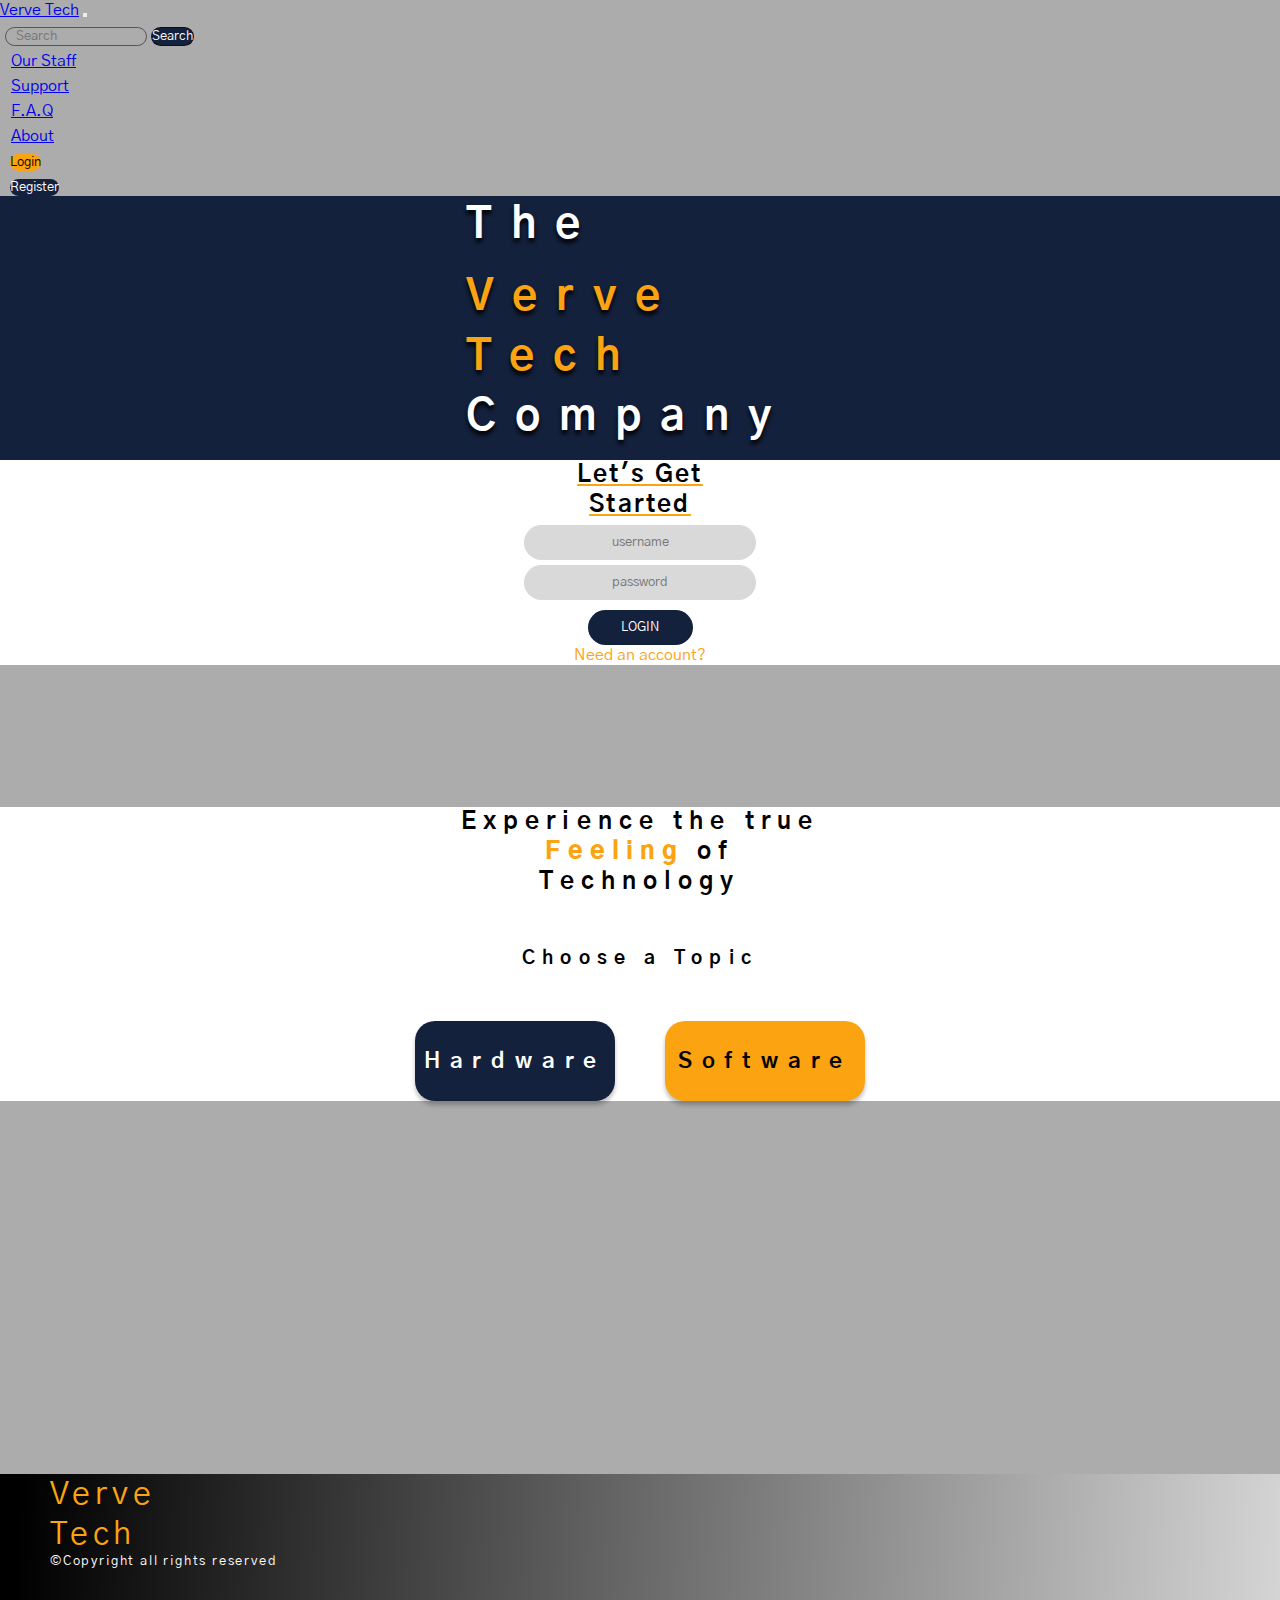
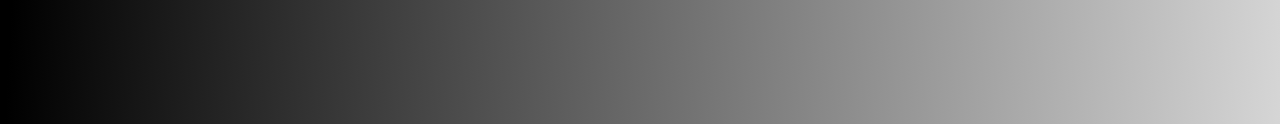
==== index.html @ b7a6f3b5 "BETA 0.0.5" ====
<!DOCTYPE html>
<html lang="en">
<head>
    <meta charset="UTF-8">
    <meta http-equiv="X-UA-Compatible" content="IE=edge">
    <meta name="viewport" content="width=device-width, initial-scale=1.0">
    <title>Verve Tech</title>
    <!-- BOOTSTRAP -->
    <link href="https://cdn.jsdelivr.net/npm/bootstrap@5.2.0-beta1/dist/css/bootstrap.min.css" rel="stylesheet" integrity="sha384-0evHe/X+R7YkIZDRvuzKMRqM+OrBnVFBL6DOitfPri4tjfHxaWutUpFmBp4vmVor" crossorigin="anonymous">

    <link rel="stylesheet" href="css/style.css">
</head>
<body style="background-color: rgb(172, 172, 172);">
    <div class="container-fluid">

        <!-- NAVBAR -->
        <div class="row sticky-top">
            <div class="col gx-0">
                <nav class="navbar navbar-expand-lg bg-light">
                    <div class="container-fluid" >
                      <a class="navbar-brand" href="#">Verve Tech</a>
                      <button class="navbar-toggler" type="button" data-bs-toggle="collapse" data-bs-target="#navbarSupportedContent" aria-controls="navbarSupportedContent" aria-expanded="false" aria-label="Toggle navigation">
                        <span class="navbar-toggler-icon"></span>
                      </button>
                      <div class="collapse navbar-collapse" id="navbarSupportedContent">
                        <form class="d-flex mx-auto search_container" role="search">
                            <input class="form-control me-2 search" type="search" placeholder="Search" aria-label="Search">
                            <button class="btn btn-outline-success search_button" type="submit">Search</button>
                        </form>
                        <ul class="navbar-nav mx-auto mb-2 mb-lg-0 nav__links">
                          <li class="nav-item">
                            <a class="nav-link active" aria-current="page" href="pages/our_staff.html">Our Staff</a>
                          </li>
                          <li class="nav-item">
                            <a class="nav-link active" aria-current="page" href="pages/support.html"> Support</a>
                          </li>
                          <li class="nav-item">
                            <a class="nav-link active" aria-current="page" href="pages/faq.html">F.A.Q</a>
                          </li>
                          <li class="nav-item">
                            <a class="nav-link active" aria-current="page" href="pages/about.html">About</a>
                          </li>
                          <li><button type="button" class="btn btn-primary l_button"><a href="#masthead_form_container" id="login_link">Login</a></button></li>
                          <li><button type="button" class="btn btn-primary s_button"><a href="pages/register.html">Register</a></button></li>
                        </ul>
                      </div>
                      
                    </div>
                  </nav>
            </div>   
        </div>

        <!-- MASTHEAD -->
        <div class="row" style="height: 611px;">
            <div class="col-lg-6" id="masthead">
                <div class="grid_title">
                    <div class="title" style="color: white;">
                        <h1 id="the">The</h1>
                        <h1 id="vervetech">Verve Tech</h1>
                        <h1 id="company">Company</h1>
                    </div>
                </div>
            </div>
            <div class="col-lg-6" id="masthead_form_container">
                <div class="masthead_form">
                    <h2 id="index_form_title">Let's Get <br> Started</h2>
                    <form action="" method="POST" class="form">
                        <input type="text" placeholder="username" id="form_username">
    
                        <input type="password" placeholder="password" id="form_password">
    
                        <button type="submit" id="form_login">LOGIN</button>
    
                        <a href="#" id="form_register">Need an account?</a>
                    </form>
                </div>
            </div>
        </div>
        
        <!-- MAIN 1 -->
        <div class="row" style="height: 667px;">
            <div class="col-lg-6 main_img gx-0" style="background-color: rgb(255, 0, 0);">
                <div class="img_container"></div>
            </div>
            <div class="col-lg-6" style="background-color: white;">
                <aside class="aside_main_content">
                    <h2 class="main_title">
                        Experience the true <br> <sup1> Feeling </sup1> of <br> Technology
                    </h2>
                    <h3 class="main_subtitle">
                        Choose a Topic
                    </h3>
                    <div class="main_buttons">
                        <button class="hardware_topic">
                            <a href="#hardwareproducts">
                                Hardware
                            </a>
                        </button>
                        <button class="software_topic">
                            <a href="#softwareproducts">
                                Software
                            </a>
                        </button>
                    </div>
                </aside>
            </div>
        </div>

        <!-- MAIN 2 -->
        <!-- <div class="row main_2" style="height: 667px; background: linear-gradient(90deg, #14213D 28.77%, #36569C 100%);">
            <div class="container-fluid" style="height: 80%; width: 80%;">
                <div class="row" style="height: 32%;">
                    <div class="col-lg-6 h_product_1" style="color: white; background-color: black;">producto1</div>
                    <div class="col-lg-6 h_product_2" style="color: white; background-color: rgb(255, 255, 255);">producto2</div>
                </div>
                <div class="row" style="height: 36%;">
                    <div class="col h_product_3" style="color: white; background-color: rgb(255, 0, 0);">producto3</div>
                </div>
                <div class="row" style="height: 32%;">
                    <div class="col-lg-4 h_product_4" style="color: white; background-color: rgb(0, 255, 213);">producto4</div>
                    <div class="col-lg-4 h_product_5" style="color: white; background-color: rgb(0, 4, 255);">producto5</div>
                    <div class="col-lg-4 h_product_6" style="color: white; background-color: rgb(255, 0, 179);">producto6</div>
                </div>
            </div>
        </div> -->

        <!-- MAIN 3 -->
        <!-- <div class="row main_3" style="height: 667px; background: linear-gradient(90deg, #14213D 28.77%, #36569C 100%);">
            <div class="container-fluid" style="height: 80%; width: 80%;">
                <div class="row" style="height: 32%;">
                    <div class="col-lg-6 s_product_1" style="color: white; background-color: black;">producto1</div>
                    <div class="col-lg-6 s_product_2" style="color: white; background-color: rgb(255, 255, 255);">producto2</div>
                </div>
                <div class="row" style="height: 36%;">
                    <div class="col s_product_3" style="color: white; background-color: rgb(255, 0, 0);">producto3</div>
                </div>
                <div class="row" style="height: 32%;">
                    <div class="col-lg-4 s_product_4" style="color: white; background-color: rgb(0, 255, 213);">producto4</div>
                    <div class="col-lg-4 s_product_5" style="color: white; background-color: rgb(0, 4, 255);">producto5</div>
                    <div class="col-lg-4 s_product_6" style="color: white; background-color: rgb(255, 0, 179);">producto6</div>
                </div>
            </div>
        </div> -->

        <!-- FOOTER -->
        <div class="row" style="height: 250px;">
            <div class="col gx-0" style="height: 100%;">
                <footer class="footer_index"  style="height: 250px;">
                    <div id="footer_index">
                        <h1>Verve <br> Tech</h1>
                        <p>©Copyright all rights reserved</p>
                    </div>
        
                </footer> 
            </div>
        </div>
    </div>
    <!-- BOOTSTRAP -->
    <script src="https://cdn.jsdelivr.net/npm/bootstrap@5.2.0-beta1/dist/js/bootstrap.bundle.min.js" integrity="sha384-pprn3073KE6tl6bjs2QrFaJGz5/SUsLqktiwsUTF55Jfv3qYSDhgCecCxMW52nD2" crossorigin="anonymous"></script>
</body>
</html>
---- css/style.css ----
@import url('https://fonts.googleapis.com/css2?family=Gothic+A1:wght@100;200;300;400;500;600;700;800;900&family=Tai+Heritage+Pro&display=swap');
@import url('https://fonts.googleapis.com/css2?family=Roboto:ital,wght@0,100;0,300;0,400;0,500;0,700;0,900;1,100;1,300;1,400;1,500;1,700;1,900&display=swap');
*{
    padding: 0;
    margin: 0;
    font-family: "Gothic A1", sans-serif;
}
/* NAVBAR */
nav{
    box-shadow: 0px 4px 4px rgba(0, 0, 0, 0.25);
}
.search{
    border: 1px solid rgba(0, 0, 0, 0.5);
    border-radius: 20px;
    background-color: #bbbbbb00;
    height: -10%;
    text-indent: 10px;
    margin-right: auto;
    transition: all 0.3s ease 0s;
}
.search_button{
    border: 1px solid rgba(0, 0, 0, 0.5);
    background-color: #14213D;
    color: #ffffff;
    border-radius: 50px;
    transition: all 0.5s ease 0s;
}
.search_button:hover{
    background-color: #FCA311;
    border: 1px solid rgba(0, 0, 0, 0);
}
.navbar-nav > *{ 
    margin-left: 10px;
    margin-top: 5px;
}
.search_container{
    margin: 5px;
}
.nav-link{
    transition: all 0.5s ease 0s;
    border: 0.5px solid rgba(0, 0, 0, 0);
    border-radius: 50px;
}
.nav-link:hover{
    border: 0.5px solid #FCA311;
    border-radius: 50px;
    background-color: #FCA311;
    
}
.nav-link:active{
    background-color: #ffdca3;
    border: 0.5px solid #ffdca3;
}
.l_button{
    border: none;
    background-color: #FCA311;
    color: #000000;
    border-radius: 50px;;
    transition: all 0.3s ease 0s;
    margin-top: 2px;
}
.l_button:hover{
    background-color: rgba(252,163,17, 0.8);
    color: #000000;
}
.l_button:active{
    background-color: #ffdca3;
}
.s_button{
    border: none;
    background-color: #14213D;
    color: #ffffff;
    border-radius: 50px;
    transition: all 0.3s ease 0s;
    margin-top: 2px;
}
.s_button a{
    color: #FFFFFF;
    text-decoration: none;
}
.s_button:hover{
    background-color: rgba(20,33,61, 0.8);
    color: #ffffff;
}
.s_button:active{
    background-color: #224591;
}

/* HEADER */
#masthead{
    /* height: 611px; */
    background-color: #14213D;
    display: flex;
    justify-content: center;
    align-items: center;
}
#masthead_form_container{
    /* height: 611px; */
    background-color: white;
}
.grid_title{
    display: flex;
    flex-direction: column;
    justify-content: center;
    align-items: center;
    
}
.grid_title .title{
    display: flex;
    flex-direction: column;
    justify-content: center;
}
.title, #the,#vervetech, #company{
    width: 349px;
    height: 264px;
    font-family: "Gothic A1", sans-serif;
    font-style: normal;
    font-size: 43px;
    line-height: 60px;
    letter-spacing: 0.445em;

    color: #FFFFFF;
    text-shadow: 0px 4px 4px #000000;
}
.title #vervetech{
    color: #FCA311;
    font-weight: bold;
}
#masthead_form_container{
    background-image: url(../media/30.jpg);
    background-repeat: no-repeat !important;
    background-attachment: scroll !important;
    background-position: center center !important;
    z-index: auto;
    background-size: cover !important;
    -webkit-background-size: cover !important;
    -moz-background-size: cover !important;
    -o-background-size: cover !important;
    display: flex;
    flex-direction: column;
    justify-content: center;
    align-items: center;
    text-align: center;
}
.form{
    display: flex;
    flex-direction: column;
    justify-content: center;
    align-items: center;
}
#index_form_title{
    font-family: "Gothic A1", sans-serif;
    font-style: normal;
    font-weight: 700;
    font-size: 24px;
    line-height: 30px;
    letter-spacing: 0.1em;
    color: #000000;
    text-decoration: underline;
    text-decoration-color: #FCA311;
    text-align: center;

}
#form_username{
    width: 232px;
    height: 35px;
    text-align: center;
    background: #D9D9D9;
    border-radius: 23px;
    border: 0;
    margin-top: 5px;
}
#form_password{
    width: 232px;
    height: 35px;
    text-align: center;
    background: #D9D9D9;
    border-radius: 23px;
    border: 0;
    margin-top: 5px;
}
#form_login{
    width: 105px;
    height: 35px;
    background: #14213D;
    border-radius: 218px;
    border: 0;
    color:#FFFFFF;
    margin-top: 10px;
    transition: all 0.3s ease 0s;
}
#login_link{
    text-decoration: none;
    color: #000000;
}
#form_login:hover{
    background: #FCA311;
}
#form_login:active{
    background: #ffdca3;
}
#form_register{
    text-decoration: none;
    color: #FCA311;
    transition: all 0.3s ease 0s
}
#form_register:hover{
    color: #14213D;
}
#form_register:active{
    color: #ff0800;
    border-radius: 50px;
}
/* MAIN 1 */
.img_container{
    background-color: #D9D9D9;
    height: 100%;
    width: 100%;
    background-image: url('../media/christopher-gower-m_HRfLhgABo-unsplash (1).jpg');
    background-repeat: no-repeat !important;
    background-attachment: scroll !important;
    background-position: center center !important;
    z-index: auto;
    background-size: cover !important;
    -webkit-background-size: cover !important;
    -moz-background-size: cover !important;
    -o-background-size: cover !important;
}
.aside_main_content h2 sup1{
    font-weight: bolder;
    color: #FCA311;
}
.aside_main_content{
    background-color: #FFFFFF;
    display: flex;
    justify-content: center;
    align-items: center;
    flex-direction: column;
    text-align: center;
    letter-spacing: 0.445em;
    font-family: "Gothic A1", sans-serif;
    height: 100%;
}
.main_subtitle{
    margin-top: 50px;
}
.main_buttons{
    display: flex;
    flex-direction: row;
    margin-top: 50px;
}
.main_buttons, .hardware_topic a{
    text-decoration: none;
    color: #FFFFFF;
    letter-spacing: 0.445em;
}
.main_buttons, .software_topic a{
    text-decoration: none;
    color: #000000;
    letter-spacing: 0.445em;
}
.hardware_topic{
    margin-right: 25px;
    text-decoration: none;
    display: inline-flex;
    height: 80px;
    width: 200px;
    justify-content: center;
    align-items: center;
    background-color: #14213D;
    color: #ffffff;
    border: none;
    border-radius: 20px;
    box-shadow: 0px 4px 4px rgba(0, 0, 0, 0.25);
    font-size: 22px;
    font-family: "Gothic A1", sans-serif;
    font-weight: bolder;
    transition: all 0.3s ease 0s;
}
.hardware_topic:hover{
    background-color: #1f3564;
}
.hardware_topic:active{
    background-color: #155a7a;
}
.software_topic{
    margin-left: 25px;
    text-decoration: none;
    display: inline-flex;
    height: 80px;
    width: 200px;
    justify-content: center;
    align-items: center;
    background-color: #FCA311;
    border: none;
    border-radius: 20px;
    box-shadow: 0px 4px 4px rgba(0, 0, 0, 0.25);
    font-size: 22px;
    font-family: "Gothic A1", sans-serif;
    font-weight: bolder;
    transition: all 0.3s ease 0s;
}
.software_topic:hover{
    background-color: #fdc66d;
}
.software_topic:active{
    background-color: #b16d00;
}
/* MAIN 2 */
.main_2{
    display: flex;
    justify-content: center;
    align-items: center;
}
.h_product_1{
    background-image: url('../media/martin-katler-7wCxlBfGMdk-unsplash.jpg');
    background-repeat: no-repeat !important;
    background-attachment: scroll !important;
    background-position: center center !important;
    z-index: auto;
    background-size: cover !important;
    -webkit-background-size: cover !important;
    -moz-background-size: cover !important;
    -o-background-size: cover !important;
    cursor: pointer;
}
.h_product_2{
    background-image: url('../media/olivier-collet-hLXTRAMuvBY-unsplash.jpg');
    background-repeat: no-repeat !important;
    background-attachment: scroll !important;
    background-position: center center !important;
    z-index: auto;
    background-size: cover !important;
    -webkit-background-size: cover !important;
    -moz-background-size: cover !important;
    -o-background-size: cover !important;
}
.h_product_3{
    background-image: url('../media/slejven-djurakovic-0uXzoEzYZ4I-unsplash.jpg');
    background-repeat: no-repeat !important;
    background-attachment: scroll !important;
    background-position: center center !important;
    z-index: auto;
    background-size: cover !important;
    -webkit-background-size: cover !important;
    -moz-background-size: cover !important;
    -o-background-size: cover !important;
}
.h_product_4{
    background-image: url('../media/denny-muller-QZNi-ISiafg-unsplash.jpg');
    background-repeat: no-repeat !important;
    background-attachment: scroll !important;
    background-position: center center !important;
    z-index: auto;
    background-size: cover !important;
    -webkit-background-size: cover !important;
    -moz-background-size: cover !important;
    -o-background-size: cover !important;
}
.h_product_5{
    background-image: url('../media/syed-ali-Sdn4xM5TsIo-unsplash.jpg');
    background-repeat: no-repeat !important;
    background-attachment: scroll !important;
    background-position: center center !important;
    z-index: auto;
    background-size: cover !important;
    -webkit-background-size: cover !important;
    -moz-background-size: cover !important;
    -o-background-size: cover !important;
}
.h_product_6{
    background-image: url('../media/daniel-korpai-8GDCzWrcE3M-unsplash.jpg');
    background-repeat: no-repeat !important;
    background-attachment: scroll !important;
    background-position: center center !important;
    z-index: auto;
    background-size: cover !important;
    -webkit-background-size: cover !important;
    -moz-background-size: cover !important;
    -o-background-size: cover !important;
}
/* MAIN 3 */
.main_3{
    display: flex;
    justify-content: center;
    align-items: center;
}
.s_product_1{
    background-image: url('../media/martin-katler-7wCxlBfGMdk-unsplash.jpg');
    background-repeat: no-repeat !important;
    background-attachment: scroll !important;
    background-position: center center !important;
    z-index: auto;
    background-size: cover !important;
    -webkit-background-size: cover !important;
    -moz-background-size: cover !important;
    -o-background-size: cover !important;
}
.s_product_2{
    background-image: url('../media/olivier-collet-hLXTRAMuvBY-unsplash.jpg');
    background-repeat: no-repeat !important;
    background-attachment: scroll !important;
    background-position: center center !important;
    z-index: auto;
    background-size: cover !important;
    -webkit-background-size: cover !important;
    -moz-background-size: cover !important;
    -o-background-size: cover !important;
}
.s_product_3{
    background-image: url('../media/slejven-djurakovic-0uXzoEzYZ4I-unsplash.jpg');
    background-repeat: no-repeat !important;
    background-attachment: scroll !important;
    background-position: center center !important;
    z-index: auto;
    background-size: cover !important;
    -webkit-background-size: cover !important;
    -moz-background-size: cover !important;
    -o-background-size: cover !important;
}
.s_product_4{
    background-image: url('../media/denny-muller-QZNi-ISiafg-unsplash.jpg');
    background-repeat: no-repeat !important;
    background-attachment: scroll !important;
    background-position: center center !important;
    z-index: auto;
    background-size: cover !important;
    -webkit-background-size: cover !important;
    -moz-background-size: cover !important;
    -o-background-size: cover !important;
}
.s_product_5{
    background-image: url('../media/syed-ali-Sdn4xM5TsIo-unsplash.jpg');
    background-repeat: no-repeat !important;
    background-attachment: scroll !important;
    background-position: center center !important;
    z-index: auto;
    background-size: cover !important;
    -webkit-background-size: cover !important;
    -moz-background-size: cover !important;
    -o-background-size: cover !important;
}
.s_product_6{
    background-image: url('../media/daniel-korpai-8GDCzWrcE3M-unsplash.jpg');
    background-repeat: no-repeat !important;
    background-attachment: scroll !important;
    background-position: center center !important;
    z-index: auto;
    background-size: cover !important;
    -webkit-background-size: cover !important;
    -moz-background-size: cover !important;
    -o-background-size: cover !important;
}
/* index FOOTER */
.footer_index{

    background: linear-gradient(93.14deg, #000000 1.42%, #FFFFFF 119.14%);
}
.footer_index h1{
    margin-left: 50px;
    font-family: 'Gothic A1', sans-serif;
    font-style: normal;
    font-weight: 400;
    font-size: 32px;
    line-height: 40px;
    letter-spacing: 0.14em;

    color: #FCA311;

    text-shadow: 0px 4px 4px rgba(0, 0, 0, 0.25);
}
.footer_index p{
    margin-left: 50px;
    font-family: 'Gothic A1', sans-serif;
    font-style: normal;
    font-weight: 400;
    font-size: 13px;
    line-height: 16px;
    letter-spacing: 0.14em;

    color: #FFFFFF;
}
/* ABOUT HTML */
.about_gl{
    display: grid;
    grid-template-columns: repeat(9, auto);
    grid-template-rows: repeat(3, auto);
}
.masthead_about{
    grid-column: 1/10;
    height: 611px;
    background: linear-gradient(rgba(5, 7, 12, 0.5), rgba(5, 7, 12, 0.5)), url("../media/about_background.jpg") no-repeat center center fixed;
    background-repeat: no-repeat !important;
    background-attachment: scroll !important;
    background-position: center center !important;
    z-index: auto;
    background-size: cover !important;
    -webkit-background-size: cover !important;
    -moz-background-size: cover !important;
    -o-background-size: cover !important;
    font-family: "Gothic A1", sans-serif;
}
.about_content{
    display: flex;
    flex-direction: column;
    justify-content: center;
    align-items: center;
    height: 100%;
    width: 100%;
}
.about_card_1, .about_card_2, .about_card_3, .about_card_4, .about_card_5, .about_card_6{
    display: flex;
    justify-content: center;
    align-items: center;
    
}
.about_first_row{
    display: flex;
    justify-content: center;
    align-items: center;
    margin-bottom: 20px;
}
@media screen and (max-width: 992px){
    .masthead_about{
        height: 1370px;
    }

    .about_first_row{
        margin-bottom: -20px;
    }
    .about_first_row > *{
        margin-bottom: 20px;
    }
    .about_second_row{
        margin-top: 20px;
    }
    .about_second_row > *{
        margin-bottom: 20px;
    }
}
.footer_about{
    grid-column: 1/10;
    width: 100%;
    height: 287px;

    background: linear-gradient(93.14deg, #000000 1.42%, #FFFFFF 119.14%);
}
.footer_about h1{
    margin-left: 15px;
    width: 229px;
    height: 80px;
    font-family: 'Gothic A1', sans-serif;
    font-style: normal;
    font-weight: 400;
    font-size: 32px;
    line-height: 40px;
    letter-spacing: 0.14em;

    color: #FCA311;

    text-shadow: 0px 4px 4px rgba(0, 0, 0, 0.25);
}
.footer_about p{
    margin-left: 15px;
    width: 264px;
    height: 25px;
    font-family: 'Gothic A1', sans-serif;
    font-style: normal;
    font-weight: 400;
    font-size: 13px;
    line-height: 16px;
    letter-spacing: 0.14em;

    color: #FFFFFF;
}
/* FOOTER */
.footer{
    position: absolute;
    width: 100%;
    height: 287px;
    left: 0px;
    top: 2591px;

    background: linear-gradient(93.14deg, #000000 1.42%, #FFFFFF 119.14%);
}
.footer h1{
    position: absolute;
    width: 229px;
    height: 80px;
    left: 63px;
    top: 22px;

    font-family: 'Gothic A1';
    font-style: normal;
    font-weight: 400;
    font-size: 32px;
    line-height: 40px;
    letter-spacing: 0.14em;

    color: #FCA311;

    text-shadow: 0px 4px 4px rgba(0, 0, 0, 0.25);
}
.footer p{
    position: absolute;
    width: 264px;
    height: 25px;
    left: 62px;
    top: 119px;

    font-family: 'Gothic A1';
    font-style: normal;
    font-weight: 400;
    font-size: 13px;
    line-height: 16px;
    letter-spacing: 0.14em;

    color: #FFFFFF;
}
/* OUR STAFF HTML */
.os_header{
    display: flex;
    justify-content: center;
    align-items: center;
    background: linear-gradient(90deg, #14213D 28.77%, #36569C 100%);
    height: 611px;
}
.card1, .card2, .card3{
    display: flex;
    flex-direction: column;
    justify-content: center;
    align-items: center;
}
.od_img{
    background-image: url('../media/meeting-of-developers.jpg');
    background-repeat: no-repeat !important;
    background-attachment: scroll !important;
    background-position: center center !important;
    z-index: auto;
    background-size: cover !important;
    -webkit-background-size: cover !important;
    -moz-background-size: cover !important;
    -o-background-size: cover !important;
    height: 225px;
}
.osd_img{
    background: url('../media/software\ develp.jpg');
    background-repeat: no-repeat !important;
    background-attachment: scroll !important;
    background-position: center center !important;
    z-index: auto;
    background-size: cover !important;
    -webkit-background-size: cover !important;
    -moz-background-size: cover !important;
    -o-background-size: cover !important;
    height: 225px;
}
.os_img{
    background: url('../media/service.jpg');
    background-repeat: no-repeat !important;
    background-attachment: scroll !important;
    background-position: center center !important;
    z-index: auto;
    background-size: cover !important;
    -webkit-background-size: cover !important;
    -moz-background-size: cover !important;
    -o-background-size: cover !important;
    height: 225px;
}
.footer_op_os{
    background: linear-gradient(93.14deg, #000000 1.42%, #FFFFFF 119.14%);
}
.footer_op_os h1{
    width: 229px;
    height: 80px;
    left: 63px;
    top: 22px;

    font-family: 'Gothic A1';
    font-style: normal;
    font-weight: 400;
    font-size: 32px;
    line-height: 40px;
    letter-spacing: 0.14em;
    color: #FCA311;
    text-shadow: 0px 4px 4px rgba(0, 0, 0, 0.25);
}
.footer_op_os p{
    width: 264px;
    height: 25px;
    left: 62px;
    top: 119px;

    font-family: 'Gothic A1';
    font-style: normal;
    font-weight: 400;
    font-size: 13px;
    line-height: 16px;
    letter-spacing: 0.14em;

    color: #FFFFFF;
}
@media screen and (max-width: 991px){
    .os_header{
        height: 1300px;
    }
}
/* SUPPORT */
.support_gl{
    display: grid;
    grid-template-columns: repeat(8,12.5%);
    grid-template-rows: repeat(3, auto);
    background-color: #00000000;
}
.masthead_support{
    grid-column: 1/9;
    grid-row: 100%;
    background: linear-gradient(90deg, #36569C 28.77%, #14213D 100%);
    height: 611px;
    display: flex;
    justify-content: center;
    align-items: center;


    background: linear-gradient(rgba(5, 7, 12, 0.5), rgba(5, 7, 12, 0.5)), url("../media/john-schnobrich-FlPc9_VocJ4-unsplash (2).jpg") no-repeat center center fixed;

    background-repeat: no-repeat !important;
    background-attachment: scroll !important;
    background-position: center center !important;
    z-index: auto;
    background-size: cover !important;
    -webkit-background-size: cover !important;
    -moz-background-size: cover !important;
    -o-background-size: cover !important;
}
.footer_op_support{
    grid-column: 1/9;
}
.contact_main{
    display: flex;
    flex-direction: column;
    justify-content: center;
    align-items: center;
    height: 65%;
    width: 25%;
    background-color: white;
    border-radius: 15px;
    box-shadow: 0px 4px 4px rgba(0, 0, 0, 0.25);
}
.div_contact_form{
    margin: 15px;
}
.support_form_button{
    background-color: #FCA311;
    border-color: rgba(5, 5, 5, 0.151);
    height: 100%;
    width: 100%;
    transition: all 0.2s ease 0s;
}
.support_form_button:hover{
    background-color: #14213D;
}
.footer_op_support{
    width: 100%;
    height: 287px;

    background: linear-gradient(93.14deg, #000000 1.42%, #FFFFFF 119.14%);
}
.footer_op_support > *{
    padding-top: 20px;
    padding-left: 20px;
}
.footer_op_support h1{
    width: 229px;
    height: 80px;

    font-family: 'Gothic A1';
    font-style: normal;
    font-weight: 400;
    font-size: 32px;
    line-height: 40px;
    letter-spacing: 0.14em;

    color: #FCA311;

    text-shadow: 0px 4px 4px rgba(0, 0, 0, 0.25);
}
.footer_op_support p{
    width: 264px;
    height: 25px;
    font-family: 'Gothic A1';
    font-style: normal;
    font-weight: 400;
    font-size: 13px;
    line-height: 16px;
    letter-spacing: 0.14em;

    color: #FFFFFF;
}
/* MEDIA QUERY DE SUPPORT */
@media screen and (max-width:1162px){
    .support_navbar{
        grid-column: 1/9;
        grid-row: 1/1;
    }
    .masthead_support{
        grid-column: 1/9;
        grid-row: 2/2;
        display: flex;
        flex-direction: column;
        justify-content: center;
        align-items: center;
        background: none;
        height: 667px;

        background: linear-gradient(rgba(5, 7, 12, 0.5), rgba(5, 7, 12, 0.5)), url("../media/john-schnobrich-FlPc9_VocJ4-unsplash (2).jpg") no-repeat center center fixed;

        background-repeat: no-repeat !important;
        background-attachment: scroll !important;
        background-position: center center !important;
        z-index: auto;
        background-size: cover !important;
        -webkit-background-size: cover !important;
        -moz-background-size: cover !important;
        -o-background-size: cover !important;
    }
    .contact_main{
        margin-top: 10%;
        height: 75%;
        width: 55%;
    }
    .contact_img{
        display: none;
    }
    .footer_op_support{
        grid-column: 1/9;
        grid-row: 3/3;
        height: 200%;

    }
    
    
}
@media screen and (max-width: 900px){
    .support_navbar{
        grid-column: 1/9;
        grid-row: 1/1;
    }
    .masthead_support{
        grid-column: 1/9;
        grid-row: 1/5;
        display: flex;
        flex-direction: column;
        justify-content: center;
        align-items: center;
        background: none;

        background: linear-gradient(rgba(5, 7, 12, 0.5), rgba(5, 7, 12, 0.5)), url("../media/john-schnobrich-FlPc9_VocJ4-unsplash (2).jpg") no-repeat center center fixed;
    }
    .contact_main{
        height: 65%;
    }
    .footer_op_support{
        grid-column: 1/9;
        grid-row: 5/8;
    }
}
/* FOOTER one page*/
.footer_op{
    position: absolute;
    width: 100%;
    height: 287px;
    left: 0px;
    top: 720px;
    background: linear-gradient(93.14deg, #000000 1.42%, #FFFFFF 119.14%);
}
.footer_op h1{
    position: absolute;
    width: 229px;
    height: 80px;
    left: 63px;
    top: 22px;
    font-family: 'Gothic A1';
    font-style: normal;
    font-weight: 400;
    font-size: 32px;
    line-height: 40px;
    letter-spacing: 0.14em;
    color: #FCA311;
    text-shadow: 0px 4px 4px rgba(0, 0, 0, 0.25);
}
.footer_op p{
    position: absolute;
    width: 264px;
    height: 25px;
    left: 62px;
    top: 119px;
    font-family: 'Gothic A1';
    font-style: normal;
    font-weight: 400;
    font-size: 13px;
    line-height: 16px;
    letter-spacing: 0.14em;
    color: #FFFFFF;
}
/* FAQ html */
.masthead_faq{
    display: flex;
    justify-content: center;
    align-items: center;
    height: 611px;
    width: 100%;
    background: linear-gradient(rgba(5, 7, 12, 0.5), rgba(5, 7, 12, 0.5)), url("../media/faq_background.jpg") no-repeat center center fixed;
    background-repeat: no-repeat !important;
    background-attachment: fixed !important;
    background-position: center center !important;
    z-index: auto;
    background-size: cover !important;
    -webkit-background-size: cover !important;
    -moz-background-size: cover !important;
    -o-background-size: cover !important;
    font-family: "Gothic A1", sans-serif;
}
.faq_content{
    width: 70%;
}
.faq_content > *{
    margin: 15px;
}
.footer_op_faq{
    width: 100%;
    height: 287px;
    background: linear-gradient(93.14deg, #000000 1.42%, #FFFFFF 119.14%);
    z-index: 1;
}
.navbar-collapse, .question_1, .question_2, .question_3, .question_4, .question_5, .question_6{
    transition: all 0.5s ease 0s;
}
.footer_op_faq h1{
    margin-left: 15px;
    width: 229px;
    height: 80px;
    font-family: 'Gothic A1';
    font-style: normal;
    font-weight: 400;
    font-size: 32px;
    line-height: 40px;
    letter-spacing: 0.14em;
    color: #FCA311;
    text-shadow: 0px 4px 4px rgba(0, 0, 0, 0.25);
}
.footer_op_faq p{
    margin-left: 15px;
    width: 264px;
    height: 25px;
    font-family: 'Gothic A1';
    font-style: normal;
    font-weight: 400;
    font-size: 13px;
    line-height: 16px;
    letter-spacing: 0.14em;
    color: #FFFFFF;
}
@media screen and (max-width: 991px){
    .masthead_faq{
        height: 890px;
    }
    .faq_content{
        width: 70%;
        margin-top: -100px;
    }
}
/* register.html */

.register_header{
    height: 667px;
    background: linear-gradient(-45deg, #133C55, #386FA4, #59A5D8, #84D2F6, #91E5F6);
    background-size: 400%, 400%;
    position: relative;
    animation: register_btn 5s ease-in-out infinite;
    font-family: "Roboto",sans-serif;
}
.register_title{
    margin-top: 15px;
    width: 20%;
    color: white;
    font-family: "Roboto", sans-serif;
    border: 4px solid white;
    text-shadow: 0px 4px 4px rgba(0, 0, 0, 0.25);
    box-shadow: 0px 4px 4px rgba(0, 0, 0, 0.25);
    background-color: rgba(0, 0, 0, 0.1);
    text-align: center;
}
.register_title a{
    text-decoration: none;
    color: #ffffff;
    text-align: center;
}
.register_form_section{
    display: flex;
    flex-direction: column;
    justify-content: center;
    align-items: center;
}
.register_form_container{
    background: white;
    height: 520px;
    display: flex;
    flex-direction: column;
    justify-content: center;
    align-items: center;
    border-radius: 50px;
    font-family: "Roboto",sans-serif;
    margin-top: -100px;
}
.register_form_container h1{
    margin-top: -40px;
    font-family: "Roboto",sans-serif;
}
.register_form{
    width: 70%;
    height: 70%;
    font-family: "Roboto",sans-serif;
}
.register_btn{
    background-color: rgba(0, 0, 0, 0);
    color: black;
    border: 1px solid black;
    border-radius: 50px;
    transition: all 0.3s ease 0s;
}
.register_btn:hover{
    background: linear-gradient(-45deg, #133C55, #386FA4, #59A5D8, #84D2F6, #91E5F6);
    background-size: 400%, 400%;
    position: relative;
    animation: register_btn 3s ease-in-out infinite;
    border: none;
}
.register_btn:active{
    background-color: #91E5F6;
}
@keyframes register_btn{
    0% {
        background-position: 0 50%;
    }
    50% {
        background-position: 100% 50%;
    }
    100% {
        background-position: 0 50%;
    }

}
@media screen and (max-width:995px){
    .register_title{
        width: 35%;
    }
}
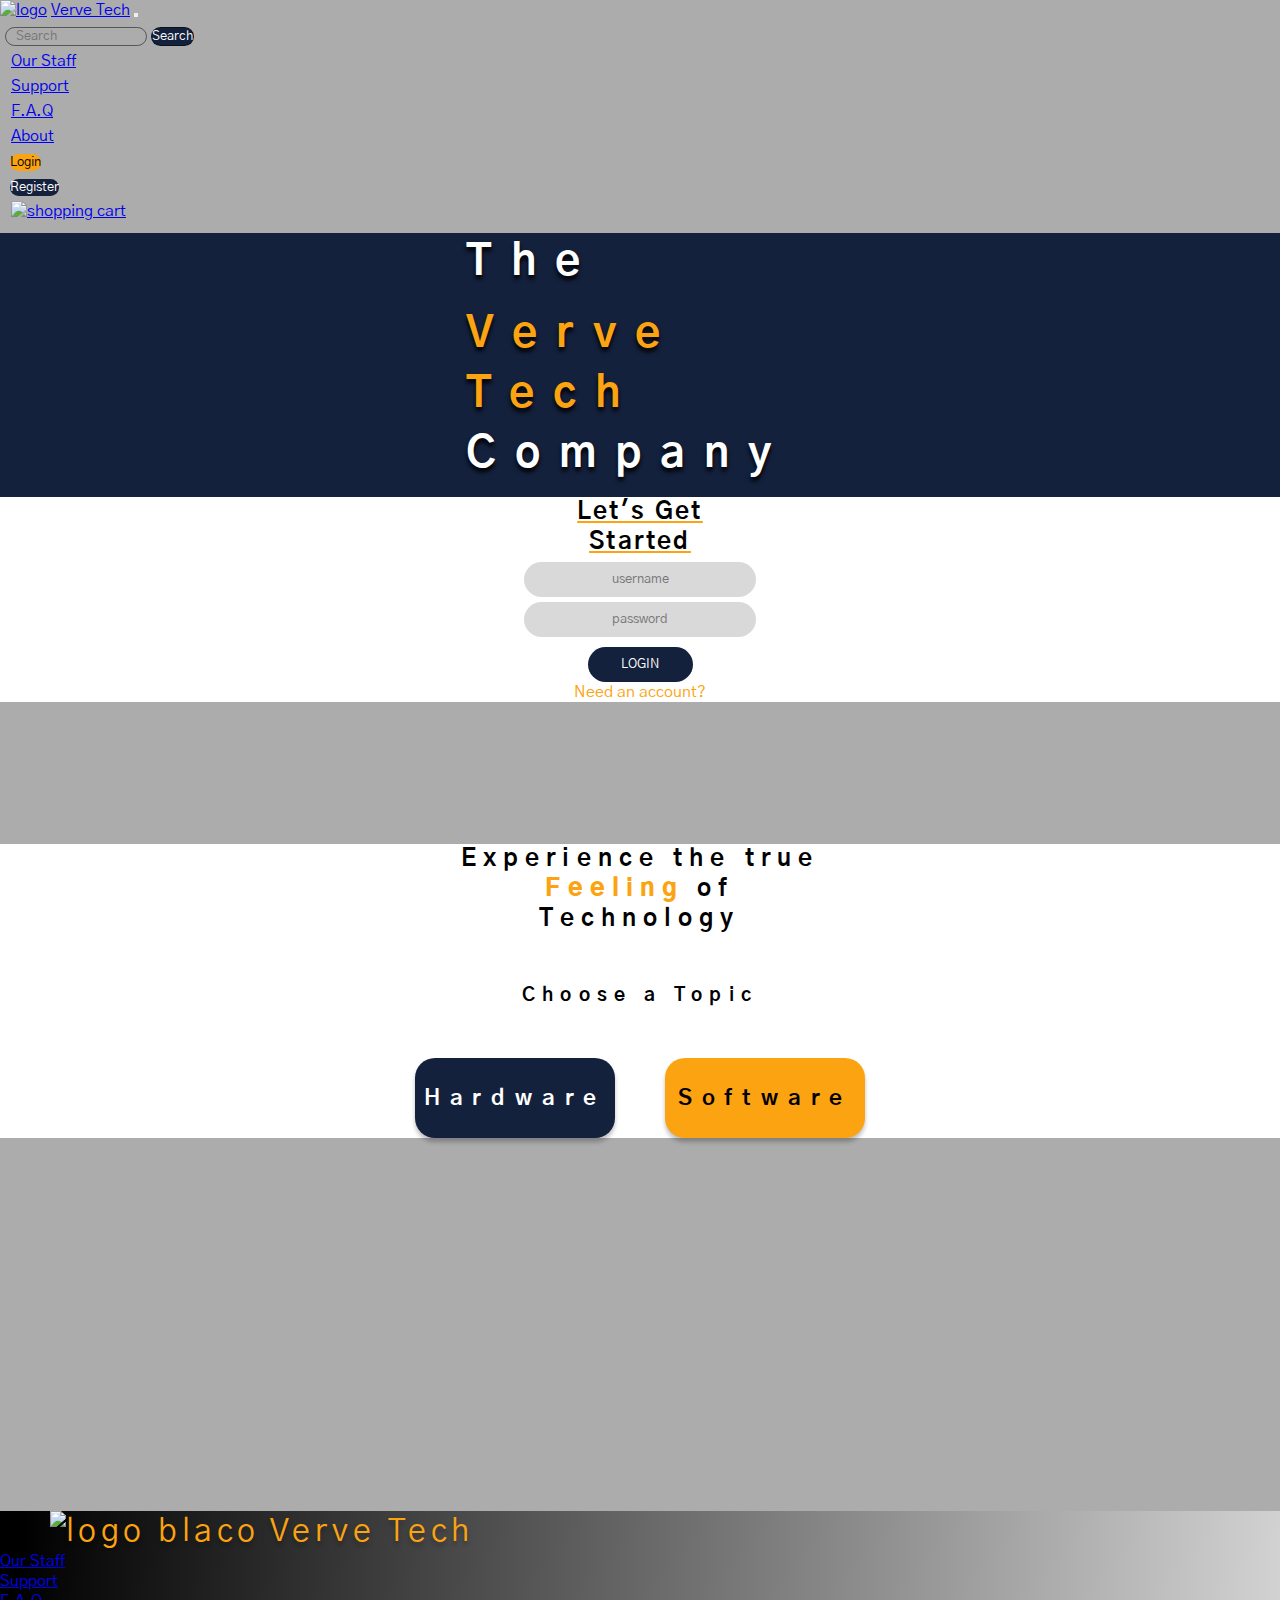
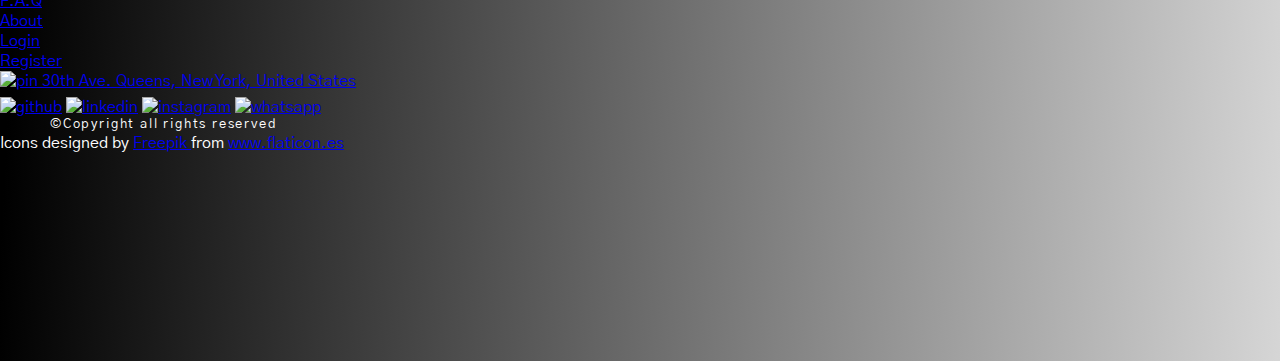
==== commit 26971da7: "Segundo commit de SASS" ====
--- a/index.html
+++ b/index.html
@@ -4,6 +4,7 @@
     <meta charset="UTF-8">
     <meta http-equiv="X-UA-Compatible" content="IE=edge">
     <meta name="viewport" content="width=device-width, initial-scale=1.0">
+    <link rel="shortcut icon" href="media/icono.ico" type="image/x-icon">
     <title>Verve Tech</title>
     <!-- BOOTSTRAP -->
     <link href="https://cdn.jsdelivr.net/npm/bootstrap@5.2.0-beta1/dist/css/bootstrap.min.css" rel="stylesheet" integrity="sha384-0evHe/X+R7YkIZDRvuzKMRqM+OrBnVFBL6DOitfPri4tjfHxaWutUpFmBp4vmVor" crossorigin="anonymous">
@@ -12,13 +13,12 @@
 </head>
 <body style="background-color: rgb(172, 172, 172);">
     <div class="container-fluid">
-
         <!-- NAVBAR -->
         <div class="row sticky-top">
             <div class="col gx-0">
                 <nav class="navbar navbar-expand-lg bg-light">
                     <div class="container-fluid" >
-                      <a class="navbar-brand" href="#">Verve Tech</a>
+                      <a class="navbar-brand" href="index.html"> <img src="media/Gris_Moderno_Tecnología_y_Videojuegos_Logo_para_Videojuegos-removebg-preview.png" alt="logo" style="height: 30px; margin-right: 4px;">Verve Tech</a>
                       <button class="navbar-toggler" type="button" data-bs-toggle="collapse" data-bs-target="#navbarSupportedContent" aria-controls="navbarSupportedContent" aria-expanded="false" aria-label="Toggle navigation">
                         <span class="navbar-toggler-icon"></span>
                       </button>
@@ -42,6 +42,7 @@
                           </li>
                           <li><button type="button" class="btn btn-primary l_button"><a href="#masthead_form_container" id="login_link">Login</a></button></li>
                           <li><button type="button" class="btn btn-primary s_button"><a href="pages/register.html">Register</a></button></li>
+                          <li class="nav-item shopping_cart"> <a class="nav-link active shopping_cart_a" aria-current="page" href="pages/store.html"><img src="media/shopping-cart.png" alt="shopping cart" style=" height: 30px; margin-bottom: 12px;"></a></li>
                         </ul>
                       </div>
                       
@@ -49,7 +50,6 @@
                   </nav>
             </div>   
         </div>
-
         <!-- MASTHEAD -->
         <div class="row" style="height: 611px;">
             <div class="col-lg-6" id="masthead">
@@ -76,7 +76,6 @@
                 </div>
             </div>
         </div>
-        
         <!-- MAIN 1 -->
         <div class="row" style="height: 667px;">
             <div class="col-lg-6 main_img gx-0" style="background-color: rgb(255, 0, 0);">
@@ -92,12 +91,12 @@
                     </h3>
                     <div class="main_buttons">
                         <button class="hardware_topic">
-                            <a href="#hardwareproducts">
+                            <a href="pages/store.html#hardware_products">
                                 Hardware
                             </a>
                         </button>
                         <button class="software_topic">
-                            <a href="#softwareproducts">
+                            <a href="pages/store.html#software_products">
                                 Software
                             </a>
                         </button>
@@ -105,52 +104,47 @@
                 </aside>
             </div>
         </div>
-
-        <!-- MAIN 2 -->
-        <!-- <div class="row main_2" style="height: 667px; background: linear-gradient(90deg, #14213D 28.77%, #36569C 100%);">
-            <div class="container-fluid" style="height: 80%; width: 80%;">
-                <div class="row" style="height: 32%;">
-                    <div class="col-lg-6 h_product_1" style="color: white; background-color: black;">producto1</div>
-                    <div class="col-lg-6 h_product_2" style="color: white; background-color: rgb(255, 255, 255);">producto2</div>
-                </div>
-                <div class="row" style="height: 36%;">
-                    <div class="col h_product_3" style="color: white; background-color: rgb(255, 0, 0);">producto3</div>
-                </div>
-                <div class="row" style="height: 32%;">
-                    <div class="col-lg-4 h_product_4" style="color: white; background-color: rgb(0, 255, 213);">producto4</div>
-                    <div class="col-lg-4 h_product_5" style="color: white; background-color: rgb(0, 4, 255);">producto5</div>
-                    <div class="col-lg-4 h_product_6" style="color: white; background-color: rgb(255, 0, 179);">producto6</div>
-                </div>
-            </div>
-        </div> -->
-
-        <!-- MAIN 3 -->
-        <!-- <div class="row main_3" style="height: 667px; background: linear-gradient(90deg, #14213D 28.77%, #36569C 100%);">
-            <div class="container-fluid" style="height: 80%; width: 80%;">
-                <div class="row" style="height: 32%;">
-                    <div class="col-lg-6 s_product_1" style="color: white; background-color: black;">producto1</div>
-                    <div class="col-lg-6 s_product_2" style="color: white; background-color: rgb(255, 255, 255);">producto2</div>
-                </div>
-                <div class="row" style="height: 36%;">
-                    <div class="col s_product_3" style="color: white; background-color: rgb(255, 0, 0);">producto3</div>
-                </div>
-                <div class="row" style="height: 32%;">
-                    <div class="col-lg-4 s_product_4" style="color: white; background-color: rgb(0, 255, 213);">producto4</div>
-                    <div class="col-lg-4 s_product_5" style="color: white; background-color: rgb(0, 4, 255);">producto5</div>
-                    <div class="col-lg-4 s_product_6" style="color: white; background-color: rgb(255, 0, 179);">producto6</div>
-                </div>
-            </div>
-        </div> -->
-
         <!-- FOOTER -->
-        <div class="row" style="height: 250px;">
+        <div class="row" style="height: 450px;">
             <div class="col gx-0" style="height: 100%;">
-                <footer class="footer_index"  style="height: 250px;">
-                    <div id="footer_index">
-                        <h1>Verve <br> Tech</h1>
-                        <p>©Copyright all rights reserved</p>
+                <footer class="footer_index"  style="height: 450px;">
+                    <div class="container">
+                        <div class="row row1">
+                            <div class="col-12 text-center index_footer_title gx-0">
+                                <h1><img src="media/logo_blanco-removebg-preview.png" alt="logo blaco" style="height: 50px; margin-right: 10px;">Verve Tech</h1>
+                            </div>
+                            <div class="col-4 index_footer_list gx-0">
+                                <ul>
+                                    <li><a href="#">Our Staff</a></li>
+                                    <li><a href="#">Support</a></li>
+                                    <li><a href="#">F.A.Q</a></li>
+                                    <li><a href="#">About</a></li>
+                                    <li><a href="#">Login</a></li>
+                                    <li><a href="#">Register</a></li>
+                                </ul>
+                            </div>
+                            <div class="col-8 index_footer_info">
+                                <ul>
+                                    <li><a href="https://goo.gl/maps/ff4CBPu9Sr3PvcMJ8"><img src="media/pin.png" alt="pin" style="height: 15px; margin-bottom: 6px;"> 30th Ave. Queens, New York, United States</a></li>
+                                </ul>
+                            </div>
+                        </div>
+                        <div class="row row2">
+                            <div class="col-12 text-center index_footer_social">
+                                <a href="https://github.com/4c616b6173/VerveTech" target="_blank"><img src="media/signo-de-github.png" alt="github" style="height: 30px;"></a>
+                                <a href="https://www.linkedin.com/in/matias-viaggio-95454a1b6/" target="_blank"><img src="media/logotipo-de-linkedin.png" alt="linkedin" style="height: 30px;"></a>
+                                <a href="https://instagram.com/mativiaggio" target="_blank"><img src="media/instagram.png" alt="instagram" style="height: 30px;"></a>
+                                <a href="https://www.whatsapp.com"><img src="media/whatsapp.png" alt="whatsapp" style="height: 30px;"></a>
+                            </div>
+                        </div>
+                        <div class="row row3">
+                            <div class="col-12 text-center index_footer_copyright">
+                                <p>©Copyright all rights reserved</p>
+                            </div>
+                            <div class="col-12 text-center index_footer_freepik" style="color: white;"> Icons designed by <a href="https://www.freepik.com" title="Freepik"> Freepik </a> from <a href="https://www.flaticon.es/" title="Flaticon">www.flaticon.es</a>
+                            </div>
+                        </div>
                     </div>
-        
                 </footer> 
             </div>
         </div>
--- a/css/style.css
+++ b/css/style.css
@@ -1,1058 +1,1779 @@
-@import url('https://fonts.googleapis.com/css2?family=Gothic+A1:wght@100;200;300;400;500;600;700;800;900&family=Tai+Heritage+Pro&display=swap');
-@import url('https://fonts.googleapis.com/css2?family=Roboto:ital,wght@0,100;0,300;0,400;0,500;0,700;0,900;1,100;1,300;1,400;1,500;1,700;1,900&display=swap');
-*{
-    padding: 0;
-    margin: 0;
-    font-family: "Gothic A1", sans-serif;
-}
-/* NAVBAR */
-nav{
-    box-shadow: 0px 4px 4px rgba(0, 0, 0, 0.25);
-}
-.search{
-    border: 1px solid rgba(0, 0, 0, 0.5);
-    border-radius: 20px;
-    background-color: #bbbbbb00;
-    height: -10%;
-    text-indent: 10px;
-    margin-right: auto;
-    transition: all 0.3s ease 0s;
-}
-.search_button{
-    border: 1px solid rgba(0, 0, 0, 0.5);
-    background-color: #14213D;
-    color: #ffffff;
-    border-radius: 50px;
-    transition: all 0.5s ease 0s;
-}
-.search_button:hover{
-    background-color: #FCA311;
-    border: 1px solid rgba(0, 0, 0, 0);
-}
-.navbar-nav > *{ 
-    margin-left: 10px;
-    margin-top: 5px;
-}
-.search_container{
-    margin: 5px;
-}
-.nav-link{
-    transition: all 0.5s ease 0s;
-    border: 0.5px solid rgba(0, 0, 0, 0);
-    border-radius: 50px;
-}
-.nav-link:hover{
-    border: 0.5px solid #FCA311;
-    border-radius: 50px;
-    background-color: #FCA311;
-    
-}
-.nav-link:active{
-    background-color: #ffdca3;
-    border: 0.5px solid #ffdca3;
-}
-.l_button{
-    border: none;
-    background-color: #FCA311;
-    color: #000000;
-    border-radius: 50px;;
-    transition: all 0.3s ease 0s;
-    margin-top: 2px;
-}
-.l_button:hover{
-    background-color: rgba(252,163,17, 0.8);
-    color: #000000;
-}
-.l_button:active{
-    background-color: #ffdca3;
-}
-.s_button{
-    border: none;
-    background-color: #14213D;
-    color: #ffffff;
-    border-radius: 50px;
-    transition: all 0.3s ease 0s;
-    margin-top: 2px;
-}
-.s_button a{
-    color: #FFFFFF;
-    text-decoration: none;
-}
-.s_button:hover{
-    background-color: rgba(20,33,61, 0.8);
-    color: #ffffff;
-}
-.s_button:active{
-    background-color: #224591;
-}
-
-/* HEADER */
-#masthead{
-    /* height: 611px; */
-    background-color: #14213D;
-    display: flex;
-    justify-content: center;
-    align-items: center;
-}
-#masthead_form_container{
-    /* height: 611px; */
-    background-color: white;
-}
-.grid_title{
-    display: flex;
-    flex-direction: column;
-    justify-content: center;
-    align-items: center;
-    
-}
-.grid_title .title{
-    display: flex;
-    flex-direction: column;
-    justify-content: center;
-}
-.title, #the,#vervetech, #company{
-    width: 349px;
-    height: 264px;
-    font-family: "Gothic A1", sans-serif;
-    font-style: normal;
-    font-size: 43px;
-    line-height: 60px;
-    letter-spacing: 0.445em;
-
-    color: #FFFFFF;
-    text-shadow: 0px 4px 4px #000000;
-}
-.title #vervetech{
-    color: #FCA311;
-    font-weight: bold;
-}
-#masthead_form_container{
-    background-image: url(../media/30.jpg);
-    background-repeat: no-repeat !important;
-    background-attachment: scroll !important;
-    background-position: center center !important;
-    z-index: auto;
-    background-size: cover !important;
-    -webkit-background-size: cover !important;
-    -moz-background-size: cover !important;
-    -o-background-size: cover !important;
-    display: flex;
-    flex-direction: column;
-    justify-content: center;
-    align-items: center;
-    text-align: center;
-}
-.form{
-    display: flex;
-    flex-direction: column;
-    justify-content: center;
-    align-items: center;
-}
-#index_form_title{
-    font-family: "Gothic A1", sans-serif;
-    font-style: normal;
-    font-weight: 700;
-    font-size: 24px;
-    line-height: 30px;
-    letter-spacing: 0.1em;
-    color: #000000;
-    text-decoration: underline;
-    text-decoration-color: #FCA311;
-    text-align: center;
-
-}
-#form_username{
-    width: 232px;
-    height: 35px;
-    text-align: center;
-    background: #D9D9D9;
-    border-radius: 23px;
-    border: 0;
-    margin-top: 5px;
-}
-#form_password{
-    width: 232px;
-    height: 35px;
-    text-align: center;
-    background: #D9D9D9;
-    border-radius: 23px;
-    border: 0;
-    margin-top: 5px;
-}
-#form_login{
-    width: 105px;
-    height: 35px;
-    background: #14213D;
-    border-radius: 218px;
-    border: 0;
-    color:#FFFFFF;
-    margin-top: 10px;
-    transition: all 0.3s ease 0s;
-}
-#login_link{
-    text-decoration: none;
-    color: #000000;
-}
-#form_login:hover{
-    background: #FCA311;
-}
-#form_login:active{
-    background: #ffdca3;
-}
-#form_register{
-    text-decoration: none;
-    color: #FCA311;
-    transition: all 0.3s ease 0s
-}
-#form_register:hover{
-    color: #14213D;
-}
-#form_register:active{
-    color: #ff0800;
-    border-radius: 50px;
-}
-/* MAIN 1 */
-.img_container{
-    background-color: #D9D9D9;
-    height: 100%;
-    width: 100%;
-    background-image: url('../media/christopher-gower-m_HRfLhgABo-unsplash (1).jpg');
-    background-repeat: no-repeat !important;
-    background-attachment: scroll !important;
-    background-position: center center !important;
-    z-index: auto;
-    background-size: cover !important;
-    -webkit-background-size: cover !important;
-    -moz-background-size: cover !important;
-    -o-background-size: cover !important;
-}
-.aside_main_content h2 sup1{
-    font-weight: bolder;
-    color: #FCA311;
-}
-.aside_main_content{
-    background-color: #FFFFFF;
-    display: flex;
-    justify-content: center;
-    align-items: center;
-    flex-direction: column;
-    text-align: center;
-    letter-spacing: 0.445em;
-    font-family: "Gothic A1", sans-serif;
-    height: 100%;
-}
-.main_subtitle{
-    margin-top: 50px;
-}
-.main_buttons{
-    display: flex;
-    flex-direction: row;
-    margin-top: 50px;
-}
-.main_buttons, .hardware_topic a{
-    text-decoration: none;
-    color: #FFFFFF;
-    letter-spacing: 0.445em;
-}
-.main_buttons, .software_topic a{
-    text-decoration: none;
-    color: #000000;
-    letter-spacing: 0.445em;
-}
-.hardware_topic{
-    margin-right: 25px;
-    text-decoration: none;
-    display: inline-flex;
-    height: 80px;
-    width: 200px;
-    justify-content: center;
-    align-items: center;
-    background-color: #14213D;
-    color: #ffffff;
-    border: none;
-    border-radius: 20px;
-    box-shadow: 0px 4px 4px rgba(0, 0, 0, 0.25);
-    font-size: 22px;
-    font-family: "Gothic A1", sans-serif;
-    font-weight: bolder;
-    transition: all 0.3s ease 0s;
-}
-.hardware_topic:hover{
-    background-color: #1f3564;
-}
-.hardware_topic:active{
-    background-color: #155a7a;
-}
-.software_topic{
-    margin-left: 25px;
-    text-decoration: none;
-    display: inline-flex;
-    height: 80px;
-    width: 200px;
-    justify-content: center;
-    align-items: center;
-    background-color: #FCA311;
-    border: none;
-    border-radius: 20px;
-    box-shadow: 0px 4px 4px rgba(0, 0, 0, 0.25);
-    font-size: 22px;
-    font-family: "Gothic A1", sans-serif;
-    font-weight: bolder;
-    transition: all 0.3s ease 0s;
-}
-.software_topic:hover{
-    background-color: #fdc66d;
-}
-.software_topic:active{
-    background-color: #b16d00;
-}
-/* MAIN 2 */
-.main_2{
-    display: flex;
-    justify-content: center;
-    align-items: center;
-}
-.h_product_1{
-    background-image: url('../media/martin-katler-7wCxlBfGMdk-unsplash.jpg');
-    background-repeat: no-repeat !important;
-    background-attachment: scroll !important;
-    background-position: center center !important;
-    z-index: auto;
-    background-size: cover !important;
-    -webkit-background-size: cover !important;
-    -moz-background-size: cover !important;
-    -o-background-size: cover !important;
-    cursor: pointer;
-}
-.h_product_2{
-    background-image: url('../media/olivier-collet-hLXTRAMuvBY-unsplash.jpg');
-    background-repeat: no-repeat !important;
-    background-attachment: scroll !important;
-    background-position: center center !important;
-    z-index: auto;
-    background-size: cover !important;
-    -webkit-background-size: cover !important;
-    -moz-background-size: cover !important;
-    -o-background-size: cover !important;
-}
-.h_product_3{
-    background-image: url('../media/slejven-djurakovic-0uXzoEzYZ4I-unsplash.jpg');
-    background-repeat: no-repeat !important;
-    background-attachment: scroll !important;
-    background-position: center center !important;
-    z-index: auto;
-    background-size: cover !important;
-    -webkit-background-size: cover !important;
-    -moz-background-size: cover !important;
-    -o-background-size: cover !important;
-}
-.h_product_4{
-    background-image: url('../media/denny-muller-QZNi-ISiafg-unsplash.jpg');
-    background-repeat: no-repeat !important;
-    background-attachment: scroll !important;
-    background-position: center center !important;
-    z-index: auto;
-    background-size: cover !important;
-    -webkit-background-size: cover !important;
-    -moz-background-size: cover !important;
-    -o-background-size: cover !important;
-}
-.h_product_5{
-    background-image: url('../media/syed-ali-Sdn4xM5TsIo-unsplash.jpg');
-    background-repeat: no-repeat !important;
-    background-attachment: scroll !important;
-    background-position: center center !important;
-    z-index: auto;
-    background-size: cover !important;
-    -webkit-background-size: cover !important;
-    -moz-background-size: cover !important;
-    -o-background-size: cover !important;
-}
-.h_product_6{
-    background-image: url('../media/daniel-korpai-8GDCzWrcE3M-unsplash.jpg');
-    background-repeat: no-repeat !important;
-    background-attachment: scroll !important;
-    background-position: center center !important;
-    z-index: auto;
-    background-size: cover !important;
-    -webkit-background-size: cover !important;
-    -moz-background-size: cover !important;
-    -o-background-size: cover !important;
-}
-/* MAIN 3 */
-.main_3{
-    display: flex;
-    justify-content: center;
-    align-items: center;
-}
-.s_product_1{
-    background-image: url('../media/martin-katler-7wCxlBfGMdk-unsplash.jpg');
-    background-repeat: no-repeat !important;
-    background-attachment: scroll !important;
-    background-position: center center !important;
-    z-index: auto;
-    background-size: cover !important;
-    -webkit-background-size: cover !important;
-    -moz-background-size: cover !important;
-    -o-background-size: cover !important;
-}
-.s_product_2{
-    background-image: url('../media/olivier-collet-hLXTRAMuvBY-unsplash.jpg');
-    background-repeat: no-repeat !important;
-    background-attachment: scroll !important;
-    background-position: center center !important;
-    z-index: auto;
-    background-size: cover !important;
-    -webkit-background-size: cover !important;
-    -moz-background-size: cover !important;
-    -o-background-size: cover !important;
-}
-.s_product_3{
-    background-image: url('../media/slejven-djurakovic-0uXzoEzYZ4I-unsplash.jpg');
-    background-repeat: no-repeat !important;
-    background-attachment: scroll !important;
-    background-position: center center !important;
-    z-index: auto;
-    background-size: cover !important;
-    -webkit-background-size: cover !important;
-    -moz-background-size: cover !important;
-    -o-background-size: cover !important;
-}
-.s_product_4{
-    background-image: url('../media/denny-muller-QZNi-ISiafg-unsplash.jpg');
-    background-repeat: no-repeat !important;
-    background-attachment: scroll !important;
-    background-position: center center !important;
-    z-index: auto;
-    background-size: cover !important;
-    -webkit-background-size: cover !important;
-    -moz-background-size: cover !important;
-    -o-background-size: cover !important;
-}
-.s_product_5{
-    background-image: url('../media/syed-ali-Sdn4xM5TsIo-unsplash.jpg');
-    background-repeat: no-repeat !important;
-    background-attachment: scroll !important;
-    background-position: center center !important;
-    z-index: auto;
-    background-size: cover !important;
-    -webkit-background-size: cover !important;
-    -moz-background-size: cover !important;
-    -o-background-size: cover !important;
-}
-.s_product_6{
-    background-image: url('../media/daniel-korpai-8GDCzWrcE3M-unsplash.jpg');
-    background-repeat: no-repeat !important;
-    background-attachment: scroll !important;
-    background-position: center center !important;
-    z-index: auto;
-    background-size: cover !important;
-    -webkit-background-size: cover !important;
-    -moz-background-size: cover !important;
-    -o-background-size: cover !important;
-}
-/* index FOOTER */
-.footer_index{
-
-    background: linear-gradient(93.14deg, #000000 1.42%, #FFFFFF 119.14%);
-}
-.footer_index h1{
-    margin-left: 50px;
-    font-family: 'Gothic A1', sans-serif;
-    font-style: normal;
-    font-weight: 400;
-    font-size: 32px;
-    line-height: 40px;
-    letter-spacing: 0.14em;
-
-    color: #FCA311;
-
-    text-shadow: 0px 4px 4px rgba(0, 0, 0, 0.25);
-}
-.footer_index p{
-    margin-left: 50px;
-    font-family: 'Gothic A1', sans-serif;
-    font-style: normal;
-    font-weight: 400;
-    font-size: 13px;
-    line-height: 16px;
-    letter-spacing: 0.14em;
-
-    color: #FFFFFF;
-}
-/* ABOUT HTML */
-.about_gl{
-    display: grid;
-    grid-template-columns: repeat(9, auto);
-    grid-template-rows: repeat(3, auto);
-}
-.masthead_about{
-    grid-column: 1/10;
-    height: 611px;
-    background: linear-gradient(rgba(5, 7, 12, 0.5), rgba(5, 7, 12, 0.5)), url("../media/about_background.jpg") no-repeat center center fixed;
-    background-repeat: no-repeat !important;
-    background-attachment: scroll !important;
-    background-position: center center !important;
-    z-index: auto;
-    background-size: cover !important;
-    -webkit-background-size: cover !important;
-    -moz-background-size: cover !important;
-    -o-background-size: cover !important;
-    font-family: "Gothic A1", sans-serif;
-}
-.about_content{
-    display: flex;
-    flex-direction: column;
-    justify-content: center;
-    align-items: center;
-    height: 100%;
-    width: 100%;
-}
-.about_card_1, .about_card_2, .about_card_3, .about_card_4, .about_card_5, .about_card_6{
-    display: flex;
-    justify-content: center;
-    align-items: center;
-    
-}
-.about_first_row{
-    display: flex;
-    justify-content: center;
-    align-items: center;
-    margin-bottom: 20px;
-}
-@media screen and (max-width: 992px){
-    .masthead_about{
-        height: 1370px;
-    }
-
-    .about_first_row{
-        margin-bottom: -20px;
-    }
-    .about_first_row > *{
-        margin-bottom: 20px;
-    }
-    .about_second_row{
-        margin-top: 20px;
-    }
-    .about_second_row > *{
-        margin-bottom: 20px;
-    }
-}
-.footer_about{
-    grid-column: 1/10;
-    width: 100%;
-    height: 287px;
-
-    background: linear-gradient(93.14deg, #000000 1.42%, #FFFFFF 119.14%);
-}
-.footer_about h1{
-    margin-left: 15px;
-    width: 229px;
-    height: 80px;
-    font-family: 'Gothic A1', sans-serif;
-    font-style: normal;
-    font-weight: 400;
-    font-size: 32px;
-    line-height: 40px;
-    letter-spacing: 0.14em;
-
-    color: #FCA311;
-
-    text-shadow: 0px 4px 4px rgba(0, 0, 0, 0.25);
-}
-.footer_about p{
-    margin-left: 15px;
-    width: 264px;
-    height: 25px;
-    font-family: 'Gothic A1', sans-serif;
-    font-style: normal;
-    font-weight: 400;
-    font-size: 13px;
-    line-height: 16px;
-    letter-spacing: 0.14em;
-
-    color: #FFFFFF;
-}
-/* FOOTER */
-.footer{
-    position: absolute;
-    width: 100%;
-    height: 287px;
-    left: 0px;
-    top: 2591px;
-
-    background: linear-gradient(93.14deg, #000000 1.42%, #FFFFFF 119.14%);
-}
-.footer h1{
-    position: absolute;
-    width: 229px;
-    height: 80px;
-    left: 63px;
-    top: 22px;
-
-    font-family: 'Gothic A1';
-    font-style: normal;
-    font-weight: 400;
-    font-size: 32px;
-    line-height: 40px;
-    letter-spacing: 0.14em;
-
-    color: #FCA311;
-
-    text-shadow: 0px 4px 4px rgba(0, 0, 0, 0.25);
-}
-.footer p{
-    position: absolute;
-    width: 264px;
-    height: 25px;
-    left: 62px;
-    top: 119px;
-
-    font-family: 'Gothic A1';
-    font-style: normal;
-    font-weight: 400;
-    font-size: 13px;
-    line-height: 16px;
-    letter-spacing: 0.14em;
-
-    color: #FFFFFF;
-}
-/* OUR STAFF HTML */
-.os_header{
-    display: flex;
-    justify-content: center;
-    align-items: center;
-    background: linear-gradient(90deg, #14213D 28.77%, #36569C 100%);
-    height: 611px;
-}
-.card1, .card2, .card3{
-    display: flex;
-    flex-direction: column;
-    justify-content: center;
-    align-items: center;
-}
-.od_img{
-    background-image: url('../media/meeting-of-developers.jpg');
-    background-repeat: no-repeat !important;
-    background-attachment: scroll !important;
-    background-position: center center !important;
-    z-index: auto;
-    background-size: cover !important;
-    -webkit-background-size: cover !important;
-    -moz-background-size: cover !important;
-    -o-background-size: cover !important;
-    height: 225px;
-}
-.osd_img{
-    background: url('../media/software\ develp.jpg');
-    background-repeat: no-repeat !important;
-    background-attachment: scroll !important;
-    background-position: center center !important;
-    z-index: auto;
-    background-size: cover !important;
-    -webkit-background-size: cover !important;
-    -moz-background-size: cover !important;
-    -o-background-size: cover !important;
-    height: 225px;
-}
-.os_img{
-    background: url('../media/service.jpg');
-    background-repeat: no-repeat !important;
-    background-attachment: scroll !important;
-    background-position: center center !important;
-    z-index: auto;
-    background-size: cover !important;
-    -webkit-background-size: cover !important;
-    -moz-background-size: cover !important;
-    -o-background-size: cover !important;
-    height: 225px;
-}
-.footer_op_os{
-    background: linear-gradient(93.14deg, #000000 1.42%, #FFFFFF 119.14%);
-}
-.footer_op_os h1{
-    width: 229px;
-    height: 80px;
-    left: 63px;
-    top: 22px;
-
-    font-family: 'Gothic A1';
-    font-style: normal;
-    font-weight: 400;
-    font-size: 32px;
-    line-height: 40px;
-    letter-spacing: 0.14em;
-    color: #FCA311;
-    text-shadow: 0px 4px 4px rgba(0, 0, 0, 0.25);
-}
-.footer_op_os p{
-    width: 264px;
-    height: 25px;
-    left: 62px;
-    top: 119px;
-
-    font-family: 'Gothic A1';
-    font-style: normal;
-    font-weight: 400;
-    font-size: 13px;
-    line-height: 16px;
-    letter-spacing: 0.14em;
-
-    color: #FFFFFF;
-}
-@media screen and (max-width: 991px){
-    .os_header{
-        height: 1300px;
-    }
-}
-/* SUPPORT */
-.support_gl{
-    display: grid;
-    grid-template-columns: repeat(8,12.5%);
-    grid-template-rows: repeat(3, auto);
-    background-color: #00000000;
-}
-.masthead_support{
-    grid-column: 1/9;
-    grid-row: 100%;
-    background: linear-gradient(90deg, #36569C 28.77%, #14213D 100%);
-    height: 611px;
-    display: flex;
-    justify-content: center;
-    align-items: center;
-
-
-    background: linear-gradient(rgba(5, 7, 12, 0.5), rgba(5, 7, 12, 0.5)), url("../media/john-schnobrich-FlPc9_VocJ4-unsplash (2).jpg") no-repeat center center fixed;
-
-    background-repeat: no-repeat !important;
-    background-attachment: scroll !important;
-    background-position: center center !important;
-    z-index: auto;
-    background-size: cover !important;
-    -webkit-background-size: cover !important;
-    -moz-background-size: cover !important;
-    -o-background-size: cover !important;
-}
-.footer_op_support{
-    grid-column: 1/9;
-}
-.contact_main{
-    display: flex;
-    flex-direction: column;
-    justify-content: center;
-    align-items: center;
-    height: 65%;
-    width: 25%;
-    background-color: white;
-    border-radius: 15px;
-    box-shadow: 0px 4px 4px rgba(0, 0, 0, 0.25);
-}
-.div_contact_form{
-    margin: 15px;
-}
-.support_form_button{
-    background-color: #FCA311;
-    border-color: rgba(5, 5, 5, 0.151);
-    height: 100%;
-    width: 100%;
-    transition: all 0.2s ease 0s;
-}
-.support_form_button:hover{
-    background-color: #14213D;
-}
-.footer_op_support{
-    width: 100%;
-    height: 287px;
-
-    background: linear-gradient(93.14deg, #000000 1.42%, #FFFFFF 119.14%);
-}
-.footer_op_support > *{
-    padding-top: 20px;
-    padding-left: 20px;
-}
-.footer_op_support h1{
-    width: 229px;
-    height: 80px;
-
-    font-family: 'Gothic A1';
-    font-style: normal;
-    font-weight: 400;
-    font-size: 32px;
-    line-height: 40px;
-    letter-spacing: 0.14em;
-
-    color: #FCA311;
-
-    text-shadow: 0px 4px 4px rgba(0, 0, 0, 0.25);
-}
-.footer_op_support p{
-    width: 264px;
-    height: 25px;
-    font-family: 'Gothic A1';
-    font-style: normal;
-    font-weight: 400;
-    font-size: 13px;
-    line-height: 16px;
-    letter-spacing: 0.14em;
-
-    color: #FFFFFF;
-}
-/* MEDIA QUERY DE SUPPORT */
-@media screen and (max-width:1162px){
-    .support_navbar{
-        grid-column: 1/9;
-        grid-row: 1/1;
-    }
-    .masthead_support{
-        grid-column: 1/9;
-        grid-row: 2/2;
-        display: flex;
-        flex-direction: column;
-        justify-content: center;
-        align-items: center;
-        background: none;
-        height: 667px;
-
-        background: linear-gradient(rgba(5, 7, 12, 0.5), rgba(5, 7, 12, 0.5)), url("../media/john-schnobrich-FlPc9_VocJ4-unsplash (2).jpg") no-repeat center center fixed;
-
-        background-repeat: no-repeat !important;
-        background-attachment: scroll !important;
-        background-position: center center !important;
-        z-index: auto;
-        background-size: cover !important;
-        -webkit-background-size: cover !important;
-        -moz-background-size: cover !important;
-        -o-background-size: cover !important;
-    }
-    .contact_main{
-        margin-top: 10%;
-        height: 75%;
-        width: 55%;
-    }
-    .contact_img{
-        display: none;
-    }
-    .footer_op_support{
-        grid-column: 1/9;
-        grid-row: 3/3;
-        height: 200%;
-
-    }
-    
-    
-}
-@media screen and (max-width: 900px){
-    .support_navbar{
-        grid-column: 1/9;
-        grid-row: 1/1;
-    }
-    .masthead_support{
-        grid-column: 1/9;
-        grid-row: 1/5;
-        display: flex;
-        flex-direction: column;
-        justify-content: center;
-        align-items: center;
-        background: none;
-
-        background: linear-gradient(rgba(5, 7, 12, 0.5), rgba(5, 7, 12, 0.5)), url("../media/john-schnobrich-FlPc9_VocJ4-unsplash (2).jpg") no-repeat center center fixed;
-    }
-    .contact_main{
-        height: 65%;
-    }
-    .footer_op_support{
-        grid-column: 1/9;
-        grid-row: 5/8;
-    }
-}
-/* FOOTER one page*/
-.footer_op{
-    position: absolute;
-    width: 100%;
-    height: 287px;
-    left: 0px;
-    top: 720px;
-    background: linear-gradient(93.14deg, #000000 1.42%, #FFFFFF 119.14%);
-}
-.footer_op h1{
-    position: absolute;
-    width: 229px;
-    height: 80px;
-    left: 63px;
-    top: 22px;
-    font-family: 'Gothic A1';
-    font-style: normal;
-    font-weight: 400;
-    font-size: 32px;
-    line-height: 40px;
-    letter-spacing: 0.14em;
-    color: #FCA311;
-    text-shadow: 0px 4px 4px rgba(0, 0, 0, 0.25);
-}
-.footer_op p{
-    position: absolute;
-    width: 264px;
-    height: 25px;
-    left: 62px;
-    top: 119px;
-    font-family: 'Gothic A1';
-    font-style: normal;
-    font-weight: 400;
-    font-size: 13px;
-    line-height: 16px;
-    letter-spacing: 0.14em;
-    color: #FFFFFF;
-}
-/* FAQ html */
-.masthead_faq{
-    display: flex;
-    justify-content: center;
-    align-items: center;
-    height: 611px;
-    width: 100%;
-    background: linear-gradient(rgba(5, 7, 12, 0.5), rgba(5, 7, 12, 0.5)), url("../media/faq_background.jpg") no-repeat center center fixed;
-    background-repeat: no-repeat !important;
-    background-attachment: fixed !important;
-    background-position: center center !important;
-    z-index: auto;
-    background-size: cover !important;
-    -webkit-background-size: cover !important;
-    -moz-background-size: cover !important;
-    -o-background-size: cover !important;
-    font-family: "Gothic A1", sans-serif;
-}
-.faq_content{
-    width: 70%;
-}
-.faq_content > *{
-    margin: 15px;
-}
-.footer_op_faq{
-    width: 100%;
-    height: 287px;
-    background: linear-gradient(93.14deg, #000000 1.42%, #FFFFFF 119.14%);
-    z-index: 1;
-}
-.navbar-collapse, .question_1, .question_2, .question_3, .question_4, .question_5, .question_6{
-    transition: all 0.5s ease 0s;
-}
-.footer_op_faq h1{
-    margin-left: 15px;
-    width: 229px;
-    height: 80px;
-    font-family: 'Gothic A1';
-    font-style: normal;
-    font-weight: 400;
-    font-size: 32px;
-    line-height: 40px;
-    letter-spacing: 0.14em;
-    color: #FCA311;
-    text-shadow: 0px 4px 4px rgba(0, 0, 0, 0.25);
-}
-.footer_op_faq p{
-    margin-left: 15px;
-    width: 264px;
-    height: 25px;
-    font-family: 'Gothic A1';
-    font-style: normal;
-    font-weight: 400;
-    font-size: 13px;
-    line-height: 16px;
-    letter-spacing: 0.14em;
-    color: #FFFFFF;
-}
-@media screen and (max-width: 991px){
-    .masthead_faq{
-        height: 890px;
-    }
-    .faq_content{
-        width: 70%;
-        margin-top: -100px;
-    }
-}
-/* register.html */
-
-.register_header{
-    height: 667px;
-    background: linear-gradient(-45deg, #133C55, #386FA4, #59A5D8, #84D2F6, #91E5F6);
-    background-size: 400%, 400%;
-    position: relative;
-    animation: register_btn 5s ease-in-out infinite;
-    font-family: "Roboto",sans-serif;
-}
-.register_title{
-    margin-top: 15px;
-    width: 20%;
-    color: white;
-    font-family: "Roboto", sans-serif;
-    border: 4px solid white;
-    text-shadow: 0px 4px 4px rgba(0, 0, 0, 0.25);
-    box-shadow: 0px 4px 4px rgba(0, 0, 0, 0.25);
-    background-color: rgba(0, 0, 0, 0.1);
-    text-align: center;
-}
-.register_title a{
-    text-decoration: none;
-    color: #ffffff;
-    text-align: center;
-}
-.register_form_section{
-    display: flex;
-    flex-direction: column;
-    justify-content: center;
-    align-items: center;
-}
-.register_form_container{
-    background: white;
-    height: 520px;
-    display: flex;
-    flex-direction: column;
-    justify-content: center;
-    align-items: center;
-    border-radius: 50px;
-    font-family: "Roboto",sans-serif;
-    margin-top: -100px;
-}
-.register_form_container h1{
-    margin-top: -40px;
-    font-family: "Roboto",sans-serif;
-}
-.register_form{
-    width: 70%;
-    height: 70%;
-    font-family: "Roboto",sans-serif;
-}
-.register_btn{
-    background-color: rgba(0, 0, 0, 0);
-    color: black;
-    border: 1px solid black;
-    border-radius: 50px;
-    transition: all 0.3s ease 0s;
-}
-.register_btn:hover{
-    background: linear-gradient(-45deg, #133C55, #386FA4, #59A5D8, #84D2F6, #91E5F6);
-    background-size: 400%, 400%;
-    position: relative;
-    animation: register_btn 3s ease-in-out infinite;
-    border: none;
-}
-.register_btn:active{
-    background-color: #91E5F6;
-}
-@keyframes register_btn{
-    0% {
-        background-position: 0 50%;
-    }
-    50% {
-        background-position: 100% 50%;
-    }
-    100% {
-        background-position: 0 50%;
-    }
-
-}
-@media screen and (max-width:995px){
-    .register_title{
-        width: 35%;
-    }
-}+@import url("https://fonts.googleapis.com/css2?family=Gothic+A1:wght@100;200;300;400;500;600;700;800;900&family=Tai+Heritage+Pro&display=swap");
+@import url("https://fonts.googleapis.com/css2?family=Roboto:ital,wght@0,100;0,300;0,400;0,500;0,700;0,900;1,100;1,300;1,400;1,500;1,700;1,900&display=swap");
+@import url("https://fonts.googleapis.com/css2?family=Cormorant+SC&display=swap");
+@import url("https://fonts.googleapis.com/css2?family=Allura&display=swap");
+* {
+  padding: 0;
+  margin: 0;
+  font-family: "Gothic A1", sans-serif;
+}
+
+/* NAVBAR */
+nav {
+  box-shadow: 0px 4px 4px rgba(0, 0, 0, 0.25);
+}
+
+.search {
+  border: 1px solid rgba(0, 0, 0, 0.5);
+  border-radius: 20px;
+  background-color: rgba(187, 187, 187, 0);
+  height: -10%;
+  text-indent: 10px;
+  margin-right: auto;
+  transition: all 0.3s ease 0s;
+}
+
+.search_button {
+  border: 1px solid rgba(0, 0, 0, 0.5);
+  background-color: #14213D;
+  color: #ffffff;
+  border-radius: 50px;
+  transition: all 0.5s ease 0s;
+}
+
+.search_button:hover {
+  background-color: #FCA311;
+  border: 1px solid rgba(0, 0, 0, 0);
+}
+
+.navbar-nav > * {
+  margin-left: 10px;
+  margin-top: 5px;
+}
+
+.search_container {
+  margin: 5px;
+}
+
+.nav-link {
+  transition: all 0.5s ease 0s;
+  border: 0.5px solid rgba(0, 0, 0, 0);
+  border-radius: 50px;
+}
+
+.nav-link:hover {
+  border: 0.5px solid #FCA311;
+  border-radius: 50px;
+  background-color: #FCA311;
+}
+
+.nav-link:active {
+  background-color: #ffdca3;
+  border: 0.5px solid #ffdca3;
+}
+
+.l_button {
+  border: none;
+  background-color: #FCA311;
+  color: #000000;
+  border-radius: 50px;
+  transition: all 0.3s ease 0s;
+  margin-top: 2px;
+}
+
+.l_button:hover {
+  background-color: rgba(252, 163, 17, 0.8);
+  color: #000000;
+}
+
+.l_button:active {
+  background-color: #ffdca3;
+}
+
+.s_button {
+  border: none;
+  background-color: #14213D;
+  color: #ffffff;
+  border-radius: 50px;
+  transition: all 0.3s ease 0s;
+  margin-top: 2px;
+}
+
+.s_button a {
+  color: #FFFFFF;
+  text-decoration: none;
+}
+
+.s_button:hover {
+  background-color: rgba(20, 33, 61, 0.8);
+  color: #ffffff;
+}
+
+.s_button:active {
+  background-color: #224591;
+}
+
+/* HEADER */
+#masthead {
+  /* height: 611px; */
+  background-color: #14213D;
+  display: flex;
+  justify-content: center;
+  align-items: center;
+}
+
+#masthead_form_container {
+  /* height: 611px; */
+  background-color: white;
+}
+
+.grid_title {
+  display: flex;
+  flex-direction: column;
+  justify-content: center;
+  align-items: center;
+}
+
+.grid_title .title {
+  display: flex;
+  flex-direction: column;
+  justify-content: center;
+}
+
+.title, #the, #vervetech, #company {
+  width: 349px;
+  height: 264px;
+  font-family: "Gothic A1", sans-serif;
+  font-style: normal;
+  font-size: 43px;
+  line-height: 60px;
+  letter-spacing: 0.445em;
+  color: #FFFFFF;
+  text-shadow: 0px 4px 4px #000000;
+}
+
+.title #vervetech {
+  color: #FCA311;
+  font-weight: bold;
+}
+
+#masthead_form_container {
+  background-image: url(../media/30.jpg);
+  background-repeat: no-repeat !important;
+  background-attachment: scroll !important;
+  background-position: center center !important;
+  z-index: auto;
+  background-size: cover !important;
+  -webkit-background-size: cover !important;
+  -moz-background-size: cover !important;
+  -o-background-size: cover !important;
+  display: flex;
+  flex-direction: column;
+  justify-content: center;
+  align-items: center;
+  text-align: center;
+}
+
+.form {
+  display: flex;
+  flex-direction: column;
+  justify-content: center;
+  align-items: center;
+}
+
+#index_form_title {
+  font-family: "Gothic A1", sans-serif;
+  font-style: normal;
+  font-weight: 700;
+  font-size: 24px;
+  line-height: 30px;
+  letter-spacing: 0.1em;
+  color: #000000;
+  text-decoration: underline;
+  -webkit-text-decoration-color: #FCA311;
+          text-decoration-color: #FCA311;
+  text-align: center;
+}
+
+#form_username {
+  width: 232px;
+  height: 35px;
+  text-align: center;
+  background: #D9D9D9;
+  border-radius: 23px;
+  border: 0;
+  margin-top: 5px;
+}
+
+#form_password {
+  width: 232px;
+  height: 35px;
+  text-align: center;
+  background: #D9D9D9;
+  border-radius: 23px;
+  border: 0;
+  margin-top: 5px;
+}
+
+#form_login {
+  width: 105px;
+  height: 35px;
+  background: #14213D;
+  border-radius: 218px;
+  border: 0;
+  color: #FFFFFF;
+  margin-top: 10px;
+  transition: all 0.3s ease 0s;
+}
+
+#login_link {
+  text-decoration: none;
+  color: #000000;
+}
+
+#form_login:hover {
+  background: #FCA311;
+}
+
+#form_login:active {
+  background: #ffdca3;
+}
+
+#form_register {
+  text-decoration: none;
+  color: #FCA311;
+  transition: all 0.3s ease 0s;
+}
+
+#form_register:hover {
+  color: #14213D;
+}
+
+#form_register:active {
+  color: #ff0800;
+  border-radius: 50px;
+}
+
+/* MAIN 1 */
+.img_container {
+  background-color: #D9D9D9;
+  height: 100%;
+  width: 100%;
+  background-image: url("../media/christopher-gower-m_HRfLhgABo-unsplash (1).jpg");
+  background-repeat: no-repeat !important;
+  background-attachment: scroll !important;
+  background-position: center center !important;
+  z-index: auto;
+  background-size: cover !important;
+  -webkit-background-size: cover !important;
+  -moz-background-size: cover !important;
+  -o-background-size: cover !important;
+}
+
+.aside_main_content h2 sup1 {
+  font-weight: bolder;
+  color: #FCA311;
+}
+
+.aside_main_content {
+  background-color: #FFFFFF;
+  display: flex;
+  justify-content: center;
+  align-items: center;
+  flex-direction: column;
+  text-align: center;
+  letter-spacing: 0.445em;
+  font-family: "Gothic A1", sans-serif;
+  height: 100%;
+}
+
+.main_subtitle {
+  margin-top: 50px;
+}
+
+.main_buttons {
+  display: flex;
+  flex-direction: row;
+  margin-top: 50px;
+}
+
+.main_buttons, .hardware_topic a {
+  text-decoration: none;
+  color: #FFFFFF;
+  letter-spacing: 0.445em;
+}
+
+.main_buttons, .software_topic a {
+  text-decoration: none;
+  color: #000000;
+  letter-spacing: 0.445em;
+}
+
+.hardware_topic {
+  margin-right: 25px;
+  text-decoration: none;
+  display: inline-flex;
+  height: 80px;
+  width: 200px;
+  justify-content: center;
+  align-items: center;
+  background-color: #14213D;
+  color: #ffffff;
+  border: none;
+  border-radius: 20px;
+  box-shadow: 0px 4px 4px rgba(0, 0, 0, 0.25);
+  font-size: 22px;
+  font-family: "Gothic A1", sans-serif;
+  font-weight: bolder;
+  transition: all 0.3s ease 0s;
+}
+
+.hardware_topic:hover {
+  background-color: #1f3564;
+}
+
+.hardware_topic:active {
+  background-color: #155a7a;
+}
+
+.software_topic {
+  margin-left: 25px;
+  text-decoration: none;
+  display: inline-flex;
+  height: 80px;
+  width: 200px;
+  justify-content: center;
+  align-items: center;
+  background-color: #FCA311;
+  border: none;
+  border-radius: 20px;
+  box-shadow: 0px 4px 4px rgba(0, 0, 0, 0.25);
+  font-size: 22px;
+  font-family: "Gothic A1", sans-serif;
+  font-weight: bolder;
+  transition: all 0.3s ease 0s;
+}
+
+.software_topic:hover {
+  background-color: #fdc66d;
+}
+
+.software_topic:active {
+  background-color: #b16d00;
+}
+
+/* MAIN 2 */
+.main_2 {
+  display: flex;
+  justify-content: center;
+  align-items: center;
+}
+
+.h_product_1 {
+  background-image: url("../media/martin-katler-7wCxlBfGMdk-unsplash.jpg");
+  background-repeat: no-repeat !important;
+  background-attachment: scroll !important;
+  background-position: center center !important;
+  z-index: auto;
+  background-size: cover !important;
+  -webkit-background-size: cover !important;
+  -moz-background-size: cover !important;
+  -o-background-size: cover !important;
+  cursor: pointer;
+}
+
+.h_product_2 {
+  background-image: url("../media/olivier-collet-hLXTRAMuvBY-unsplash.jpg");
+  background-repeat: no-repeat !important;
+  background-attachment: scroll !important;
+  background-position: center center !important;
+  z-index: auto;
+  background-size: cover !important;
+  -webkit-background-size: cover !important;
+  -moz-background-size: cover !important;
+  -o-background-size: cover !important;
+}
+
+.h_product_3 {
+  background-image: url("../media/slejven-djurakovic-0uXzoEzYZ4I-unsplash.jpg");
+  background-repeat: no-repeat !important;
+  background-attachment: scroll !important;
+  background-position: center center !important;
+  z-index: auto;
+  background-size: cover !important;
+  -webkit-background-size: cover !important;
+  -moz-background-size: cover !important;
+  -o-background-size: cover !important;
+}
+
+.h_product_4 {
+  background-image: url("../media/denny-muller-QZNi-ISiafg-unsplash.jpg");
+  background-repeat: no-repeat !important;
+  background-attachment: scroll !important;
+  background-position: center center !important;
+  z-index: auto;
+  background-size: cover !important;
+  -webkit-background-size: cover !important;
+  -moz-background-size: cover !important;
+  -o-background-size: cover !important;
+}
+
+.h_product_5 {
+  background-image: url("../media/syed-ali-Sdn4xM5TsIo-unsplash.jpg");
+  background-repeat: no-repeat !important;
+  background-attachment: scroll !important;
+  background-position: center center !important;
+  z-index: auto;
+  background-size: cover !important;
+  -webkit-background-size: cover !important;
+  -moz-background-size: cover !important;
+  -o-background-size: cover !important;
+}
+
+.h_product_6 {
+  background-image: url("../media/daniel-korpai-8GDCzWrcE3M-unsplash.jpg");
+  background-repeat: no-repeat !important;
+  background-attachment: scroll !important;
+  background-position: center center !important;
+  z-index: auto;
+  background-size: cover !important;
+  -webkit-background-size: cover !important;
+  -moz-background-size: cover !important;
+  -o-background-size: cover !important;
+}
+
+/* MAIN 3 */
+.main_3 {
+  display: flex;
+  justify-content: center;
+  align-items: center;
+}
+
+.s_product_1 {
+  background-image: url("../media/martin-katler-7wCxlBfGMdk-unsplash.jpg");
+  background-repeat: no-repeat !important;
+  background-attachment: scroll !important;
+  background-position: center center !important;
+  z-index: auto;
+  background-size: cover !important;
+  -webkit-background-size: cover !important;
+  -moz-background-size: cover !important;
+  -o-background-size: cover !important;
+}
+
+.s_product_2 {
+  background-image: url("../media/olivier-collet-hLXTRAMuvBY-unsplash.jpg");
+  background-repeat: no-repeat !important;
+  background-attachment: scroll !important;
+  background-position: center center !important;
+  z-index: auto;
+  background-size: cover !important;
+  -webkit-background-size: cover !important;
+  -moz-background-size: cover !important;
+  -o-background-size: cover !important;
+}
+
+.s_product_3 {
+  background-image: url("../media/slejven-djurakovic-0uXzoEzYZ4I-unsplash.jpg");
+  background-repeat: no-repeat !important;
+  background-attachment: scroll !important;
+  background-position: center center !important;
+  z-index: auto;
+  background-size: cover !important;
+  -webkit-background-size: cover !important;
+  -moz-background-size: cover !important;
+  -o-background-size: cover !important;
+}
+
+.s_product_4 {
+  background-image: url("../media/denny-muller-QZNi-ISiafg-unsplash.jpg");
+  background-repeat: no-repeat !important;
+  background-attachment: scroll !important;
+  background-position: center center !important;
+  z-index: auto;
+  background-size: cover !important;
+  -webkit-background-size: cover !important;
+  -moz-background-size: cover !important;
+  -o-background-size: cover !important;
+}
+
+.s_product_5 {
+  background-image: url("../media/syed-ali-Sdn4xM5TsIo-unsplash.jpg");
+  background-repeat: no-repeat !important;
+  background-attachment: scroll !important;
+  background-position: center center !important;
+  z-index: auto;
+  background-size: cover !important;
+  -webkit-background-size: cover !important;
+  -moz-background-size: cover !important;
+  -o-background-size: cover !important;
+}
+
+.s_product_6 {
+  background-image: url("../media/daniel-korpai-8GDCzWrcE3M-unsplash.jpg");
+  background-repeat: no-repeat !important;
+  background-attachment: scroll !important;
+  background-position: center center !important;
+  z-index: auto;
+  background-size: cover !important;
+  -webkit-background-size: cover !important;
+  -moz-background-size: cover !important;
+  -o-background-size: cover !important;
+}
+
+/* index FOOTER */
+.footer_index {
+  background: linear-gradient(93.14deg, #000000 1.42%, #FFFFFF 119.14%);
+}
+
+.footer_index h1 {
+  margin-left: 50px;
+  font-family: "Gothic A1", sans-serif;
+  font-style: normal;
+  font-weight: 400;
+  font-size: 32px;
+  line-height: 40px;
+  letter-spacing: 0.14em;
+  color: #FCA311;
+  text-shadow: 0px 4px 4px rgba(0, 0, 0, 0.25);
+}
+
+.footer_index p {
+  margin-left: 50px;
+  font-family: "Gothic A1", sans-serif;
+  font-style: normal;
+  font-weight: 400;
+  font-size: 13px;
+  line-height: 16px;
+  letter-spacing: 0.14em;
+  color: #FFFFFF;
+}
+
+/* ABOUT HTML */
+.about_gl {
+  display: grid;
+  grid-template-columns: repeat(9, auto);
+  grid-template-rows: repeat(3, auto);
+}
+
+.masthead_about {
+  grid-column: 1/10;
+  height: 611px;
+  background: linear-gradient(rgba(5, 7, 12, 0.5), rgba(5, 7, 12, 0.5)), url("../media/about_background.jpg") no-repeat center center fixed;
+  background-repeat: no-repeat !important;
+  background-attachment: scroll !important;
+  background-position: center center !important;
+  z-index: auto;
+  background-size: cover !important;
+  -webkit-background-size: cover !important;
+  -moz-background-size: cover !important;
+  -o-background-size: cover !important;
+  font-family: "Gothic A1", sans-serif;
+}
+
+.about_content {
+  display: flex;
+  flex-direction: column;
+  justify-content: center;
+  align-items: center;
+  height: 100%;
+  width: 100%;
+}
+
+.about_card_1, .about_card_2, .about_card_3, .about_card_4, .about_card_5, .about_card_6 {
+  display: flex;
+  justify-content: center;
+  align-items: center;
+}
+
+.about_first_row {
+  display: flex;
+  justify-content: center;
+  align-items: center;
+  margin-bottom: 20px;
+}
+
+@media screen and (max-width: 992px) {
+  .masthead_about {
+    height: 1370px;
+  }
+  .about_first_row {
+    margin-bottom: -20px;
+  }
+  .about_first_row > * {
+    margin-bottom: 20px;
+  }
+  .about_second_row {
+    margin-top: 20px;
+  }
+  .about_second_row > * {
+    margin-bottom: 20px;
+  }
+}
+.footer_about {
+  grid-column: 1/10;
+  width: 100%;
+  height: 287px;
+  background: linear-gradient(93.14deg, #000000 1.42%, #FFFFFF 119.14%);
+}
+
+.footer_about h1 {
+  margin-left: 15px;
+  width: 229px;
+  height: 80px;
+  font-family: "Gothic A1", sans-serif;
+  font-style: normal;
+  font-weight: 400;
+  font-size: 32px;
+  line-height: 40px;
+  letter-spacing: 0.14em;
+  color: #FCA311;
+  text-shadow: 0px 4px 4px rgba(0, 0, 0, 0.25);
+}
+
+.footer_about p {
+  margin-left: 15px;
+  width: 264px;
+  height: 25px;
+  font-family: "Gothic A1", sans-serif;
+  font-style: normal;
+  font-weight: 400;
+  font-size: 13px;
+  line-height: 16px;
+  letter-spacing: 0.14em;
+  color: #FFFFFF;
+}
+
+/* FOOTER */
+.footer {
+  position: absolute;
+  width: 100%;
+  height: 287px;
+  left: 0px;
+  top: 2591px;
+  background: linear-gradient(93.14deg, #000000 1.42%, #FFFFFF 119.14%);
+}
+
+.footer h1 {
+  position: absolute;
+  width: 229px;
+  height: 80px;
+  left: 63px;
+  top: 22px;
+  font-family: "Gothic A1";
+  font-style: normal;
+  font-weight: 400;
+  font-size: 32px;
+  line-height: 40px;
+  letter-spacing: 0.14em;
+  color: #FCA311;
+  text-shadow: 0px 4px 4px rgba(0, 0, 0, 0.25);
+}
+
+.footer p {
+  position: absolute;
+  width: 264px;
+  height: 25px;
+  left: 62px;
+  top: 119px;
+  font-family: "Gothic A1";
+  font-style: normal;
+  font-weight: 400;
+  font-size: 13px;
+  line-height: 16px;
+  letter-spacing: 0.14em;
+  color: #FFFFFF;
+}
+
+/* OUR STAFF HTML */
+.os_header {
+  display: flex;
+  justify-content: center;
+  align-items: center;
+  background: linear-gradient(90deg, #14213D 28.77%, #36569C 100%);
+  height: 611px;
+}
+
+.card1, .card2, .card3 {
+  display: flex;
+  flex-direction: column;
+  justify-content: center;
+  align-items: center;
+}
+
+.od_img {
+  background-image: url("../media/meeting-of-developers.jpg");
+  background-repeat: no-repeat !important;
+  background-attachment: scroll !important;
+  background-position: center center !important;
+  z-index: auto;
+  background-size: cover !important;
+  -webkit-background-size: cover !important;
+  -moz-background-size: cover !important;
+  -o-background-size: cover !important;
+  height: 225px;
+}
+
+.osd_img {
+  background: url("../media/software develp.jpg");
+  background-repeat: no-repeat !important;
+  background-attachment: scroll !important;
+  background-position: center center !important;
+  z-index: auto;
+  background-size: cover !important;
+  -webkit-background-size: cover !important;
+  -moz-background-size: cover !important;
+  -o-background-size: cover !important;
+  height: 225px;
+}
+
+.os_img {
+  background: url("../media/service.jpg");
+  background-repeat: no-repeat !important;
+  background-attachment: scroll !important;
+  background-position: center center !important;
+  z-index: auto;
+  background-size: cover !important;
+  -webkit-background-size: cover !important;
+  -moz-background-size: cover !important;
+  -o-background-size: cover !important;
+  height: 225px;
+}
+
+.footer_op_os {
+  background: linear-gradient(93.14deg, #000000 1.42%, #FFFFFF 119.14%);
+}
+
+.footer_op_os h1 {
+  width: 229px;
+  height: 80px;
+  left: 63px;
+  top: 22px;
+  font-family: "Gothic A1";
+  font-style: normal;
+  font-weight: 400;
+  font-size: 32px;
+  line-height: 40px;
+  letter-spacing: 0.14em;
+  color: #FCA311;
+  text-shadow: 0px 4px 4px rgba(0, 0, 0, 0.25);
+}
+
+.footer_op_os p {
+  width: 264px;
+  height: 25px;
+  left: 62px;
+  top: 119px;
+  font-family: "Gothic A1";
+  font-style: normal;
+  font-weight: 400;
+  font-size: 13px;
+  line-height: 16px;
+  letter-spacing: 0.14em;
+  color: #FFFFFF;
+}
+
+@media screen and (max-width: 991px) {
+  .os_header {
+    height: 1300px;
+  }
+}
+/* SUPPORT */
+.support_gl {
+  display: grid;
+  grid-template-columns: repeat(8, 12.5%);
+  grid-template-rows: repeat(3, auto);
+  background-color: rgba(0, 0, 0, 0);
+}
+
+.masthead_support {
+  grid-column: 1/9;
+  grid-row: 100%;
+  background: linear-gradient(90deg, #36569C 28.77%, #14213D 100%);
+  height: 611px;
+  display: flex;
+  justify-content: center;
+  align-items: center;
+  background: linear-gradient(rgba(5, 7, 12, 0.5), rgba(5, 7, 12, 0.5)), url("../media/john-schnobrich-FlPc9_VocJ4-unsplash (2).jpg") no-repeat center center fixed;
+  background-repeat: no-repeat !important;
+  background-attachment: scroll !important;
+  background-position: center center !important;
+  z-index: auto;
+  background-size: cover !important;
+  -webkit-background-size: cover !important;
+  -moz-background-size: cover !important;
+  -o-background-size: cover !important;
+}
+
+.footer_op_support {
+  grid-column: 1/9;
+}
+
+.contact_main {
+  display: flex;
+  flex-direction: column;
+  justify-content: center;
+  align-items: center;
+  height: 65%;
+  width: 25%;
+  background-color: white;
+  border-radius: 15px;
+  box-shadow: 0px 4px 4px rgba(0, 0, 0, 0.25);
+}
+
+.div_contact_form {
+  margin: 15px;
+}
+
+.support_form_button {
+  background-color: #FCA311;
+  border-color: rgba(5, 5, 5, 0.151);
+  height: 100%;
+  width: 100%;
+  transition: all 0.2s ease 0s;
+}
+
+.support_form_button:hover {
+  background-color: #14213D;
+}
+
+.footer_op_support {
+  width: 100%;
+  height: 287px;
+  background: linear-gradient(93.14deg, #000000 1.42%, #FFFFFF 119.14%);
+}
+
+.footer_op_support > * {
+  padding-top: 20px;
+  padding-left: 20px;
+}
+
+.footer_op_support h1 {
+  width: 229px;
+  height: 80px;
+  font-family: "Gothic A1";
+  font-style: normal;
+  font-weight: 400;
+  font-size: 32px;
+  line-height: 40px;
+  letter-spacing: 0.14em;
+  color: #FCA311;
+  text-shadow: 0px 4px 4px rgba(0, 0, 0, 0.25);
+}
+
+.footer_op_support p {
+  width: 264px;
+  height: 25px;
+  font-family: "Gothic A1";
+  font-style: normal;
+  font-weight: 400;
+  font-size: 13px;
+  line-height: 16px;
+  letter-spacing: 0.14em;
+  color: #FFFFFF;
+}
+
+/* MEDIA QUERY DE SUPPORT */
+@media screen and (max-width: 1162px) {
+  .support_navbar {
+    grid-column: 1/9;
+    grid-row: 1/1;
+  }
+  .masthead_support {
+    grid-column: 1/9;
+    grid-row: 2/2;
+    display: flex;
+    flex-direction: column;
+    justify-content: center;
+    align-items: center;
+    background: none;
+    height: 667px;
+    background: linear-gradient(rgba(5, 7, 12, 0.5), rgba(5, 7, 12, 0.5)), url("../media/john-schnobrich-FlPc9_VocJ4-unsplash (2).jpg") no-repeat center center fixed;
+    background-repeat: no-repeat !important;
+    background-attachment: scroll !important;
+    background-position: center center !important;
+    z-index: auto;
+    background-size: cover !important;
+    -webkit-background-size: cover !important;
+    -moz-background-size: cover !important;
+    -o-background-size: cover !important;
+  }
+  .contact_main {
+    margin-top: 10%;
+    height: 75%;
+    width: 55%;
+  }
+  .contact_img {
+    display: none;
+  }
+  .footer_op_support {
+    grid-column: 1/9;
+    grid-row: 3/3;
+    height: 200%;
+  }
+}
+@media screen and (max-width: 900px) {
+  .support_navbar {
+    grid-column: 1/9;
+    grid-row: 1/1;
+  }
+  .masthead_support {
+    grid-column: 1/9;
+    grid-row: 1/5;
+    display: flex;
+    flex-direction: column;
+    justify-content: center;
+    align-items: center;
+    background: none;
+    background: linear-gradient(rgba(5, 7, 12, 0.5), rgba(5, 7, 12, 0.5)), url("../media/john-schnobrich-FlPc9_VocJ4-unsplash (2).jpg") no-repeat center center fixed;
+  }
+  .contact_main {
+    height: 65%;
+  }
+  .footer_op_support {
+    grid-column: 1/9;
+    grid-row: 5/8;
+  }
+}
+/* FOOTER one page*/
+.footer_op {
+  position: absolute;
+  width: 100%;
+  height: 287px;
+  left: 0px;
+  top: 720px;
+  background: linear-gradient(93.14deg, #000000 1.42%, #FFFFFF 119.14%);
+}
+
+.footer_op h1 {
+  position: absolute;
+  width: 229px;
+  height: 80px;
+  left: 63px;
+  top: 22px;
+  font-family: "Gothic A1";
+  font-style: normal;
+  font-weight: 400;
+  font-size: 32px;
+  line-height: 40px;
+  letter-spacing: 0.14em;
+  color: #FCA311;
+  text-shadow: 0px 4px 4px rgba(0, 0, 0, 0.25);
+}
+
+.footer_op p {
+  position: absolute;
+  width: 264px;
+  height: 25px;
+  left: 62px;
+  top: 119px;
+  font-family: "Gothic A1";
+  font-style: normal;
+  font-weight: 400;
+  font-size: 13px;
+  line-height: 16px;
+  letter-spacing: 0.14em;
+  color: #FFFFFF;
+}
+
+/* FAQ html */
+.masthead_faq {
+  display: flex;
+  justify-content: center;
+  align-items: center;
+  height: 611px;
+  width: 100%;
+  background: linear-gradient(rgba(5, 7, 12, 0.5), rgba(5, 7, 12, 0.5)), url("../media/faq_background.jpg") no-repeat center center fixed;
+  background-repeat: no-repeat !important;
+  background-attachment: fixed !important;
+  background-position: center center !important;
+  z-index: auto;
+  background-size: cover !important;
+  -webkit-background-size: cover !important;
+  -moz-background-size: cover !important;
+  -o-background-size: cover !important;
+  font-family: "Gothic A1", sans-serif;
+}
+
+.faq_content {
+  width: 70%;
+}
+
+.faq_content > * {
+  margin: 15px;
+}
+
+.footer_op_faq {
+  width: 100%;
+  height: 287px;
+  background: linear-gradient(93.14deg, #000000 1.42%, #FFFFFF 119.14%);
+  z-index: 1;
+}
+
+.navbar-collapse, .question_1, .question_2, .question_3, .question_4, .question_5, .question_6 {
+  transition: all 0.5s ease 0s;
+}
+
+.footer_op_faq h1 {
+  margin-left: 15px;
+  width: 229px;
+  height: 80px;
+  font-family: "Gothic A1";
+  font-style: normal;
+  font-weight: 400;
+  font-size: 32px;
+  line-height: 40px;
+  letter-spacing: 0.14em;
+  color: #FCA311;
+  text-shadow: 0px 4px 4px rgba(0, 0, 0, 0.25);
+}
+
+.footer_op_faq p {
+  margin-left: 15px;
+  width: 264px;
+  height: 25px;
+  font-family: "Gothic A1";
+  font-style: normal;
+  font-weight: 400;
+  font-size: 13px;
+  line-height: 16px;
+  letter-spacing: 0.14em;
+  color: #FFFFFF;
+}
+
+@media screen and (max-width: 991px) {
+  .masthead_faq {
+    height: 890px;
+  }
+  .faq_content {
+    width: 70%;
+    margin-top: -100px;
+  }
+}
+/* register.html */
+.register_header {
+  height: 667px;
+  background: linear-gradient(-45deg, #133C55, #386FA4, #59A5D8, #84D2F6, #91E5F6);
+  background-size: 400%, 400%;
+  position: relative;
+  -webkit-animation: register_btn 5s ease-in-out infinite;
+          animation: register_btn 5s ease-in-out infinite;
+  font-family: "Roboto", sans-serif;
+}
+
+.register_title {
+  margin-top: 15px;
+  width: 20%;
+  color: white;
+  font-family: "Roboto", sans-serif;
+  border: 4px solid white;
+  text-shadow: 0px 4px 4px rgba(0, 0, 0, 0.25);
+  box-shadow: 0px 4px 4px rgba(0, 0, 0, 0.25);
+  background-color: rgba(0, 0, 0, 0.1);
+  text-align: center;
+}
+
+.register_title a {
+  text-decoration: none;
+  color: #ffffff;
+  text-align: center;
+}
+
+.register_form_section {
+  display: flex;
+  flex-direction: column;
+  justify-content: center;
+  align-items: center;
+}
+
+.register_form_container {
+  background: white;
+  height: 520px;
+  display: flex;
+  flex-direction: column;
+  justify-content: center;
+  align-items: center;
+  border-radius: 50px;
+  font-family: "Roboto", sans-serif;
+  margin-top: -100px;
+}
+
+.register_form_container h1 {
+  margin-top: -40px;
+  font-family: "Roboto", sans-serif;
+}
+
+.register_form {
+  width: 70%;
+  height: 70%;
+  font-family: "Roboto", sans-serif;
+}
+
+.register_btn {
+  background-color: rgba(0, 0, 0, 0);
+  color: black;
+  border: 1px solid black;
+  border-radius: 50px;
+  transition: all 0.3s ease 0s;
+}
+
+.register_btn:hover {
+  background: linear-gradient(-45deg, #133C55, #386FA4, #59A5D8, #84D2F6, #91E5F6);
+  background-size: 400%, 400%;
+  position: relative;
+  -webkit-animation: register_btn 3s ease-in-out infinite;
+          animation: register_btn 3s ease-in-out infinite;
+  border: none;
+}
+
+.register_btn:active {
+  background-color: #91E5F6;
+}
+
+@-webkit-keyframes register_btn {
+  0% {
+    background-position: 0 50%;
+  }
+  50% {
+    background-position: 100% 50%;
+  }
+  100% {
+    background-position: 0 50%;
+  }
+}
+
+@keyframes register_btn {
+  0% {
+    background-position: 0 50%;
+  }
+  50% {
+    background-position: 100% 50%;
+  }
+  100% {
+    background-position: 0 50%;
+  }
+}
+@media screen and (max-width: 995px) {
+  .register_title {
+    width: 35%;
+  }
+}
+/* STORE */
+.store_header {
+  height: 603px;
+  background-image: url(../media/e_commerce_bg_2.jpg);
+  background-repeat: no-repeat !important;
+  background-attachment: fixed !important;
+  background-position: center center !important;
+  z-index: auto;
+  background-size: cover !important;
+  -webkit-background-size: cover !important;
+  -moz-background-size: cover !important;
+  -o-background-size: cover !important;
+  background-color: #FCFDFF;
+}
+.store_header .top_store_title {
+  font-family: "Allura", cursive;
+  font-size: xx-large;
+  text-decoration: line-through;
+  text-decoration-thickness: 1px;
+  margin-left: 1%;
+  width: 100%;
+}
+.store_header .store_title {
+  font-family: "Cormorant SC", sans-serif;
+  font-size: 93px;
+  font-weight: lighter;
+  letter-spacing: 5px;
+}
+.store_header .store_buttons {
+  margin-left: 1%;
+  width: 100%;
+}
+.store_header .hardware_store_button {
+  width: 150px;
+  height: 55px;
+  margin-right: 15px;
+  border: 2px solid black;
+  border-radius: 50px;
+  transition: all 0.1s ease-in-out 0s;
+  background-color: rgba(0, 0, 0, 0);
+}
+.store_header .hardware_store_button a {
+  text-decoration: none;
+  color: #212529;
+}
+.store_header .hardware_store_button:hover {
+  background-color: #212529;
+  border-color: #212529;
+}
+.store_header .hardware_store_button:hover a {
+  text-decoration: none;
+  color: #ffffff;
+}
+.store_header .software_store_button {
+  width: 150px;
+  height: 55px;
+  border-radius: 50px;
+  border: 2px solid #212529;
+  transition: all 0.1s ease-in-out 0s;
+}
+.store_header .software_store_button a {
+  text-decoration: none;
+  color: #FFFFFF;
+}
+.store_header .software_store_button:hover {
+  background-color: rgba(255, 255, 255, 0);
+}
+.store_header .software_store_button:hover a {
+  color: #000000;
+}
+
+/* STORE MAIN */
+.store_main {
+  height: 2412px;
+  background-color: #FCFDFF;
+  /* STORE MOBILE MENU */
+}
+.store_main .store_card_container {
+  display: flex;
+  justify-content: center;
+  justify-items: center;
+}
+.store_main .store_card_container .store {
+  margin: 0;
+}
+.store_main .store_card {
+  cursor: pointer;
+  transition: all 0.3s ease 0s;
+}
+.store_main .store_card:hover {
+  box-shadow: 0px 24px 24px 0px rgba(0, 0, 0, 0.36);
+}
+.store_main .card_button {
+  background-color: rgb(0, 0, 0);
+  border-color: #ffffff;
+  color: #ffffff;
+}
+.store_main .card_button:hover {
+  background-color: rgb(63, 63, 63);
+  border-color: #ffffff;
+  color: #ffffff;
+}
+.store_main .card_button:active {
+  background-color: rgb(255, 255, 255);
+  border-color: #000000;
+  color: #000000;
+}
+.store_main .aside_store {
+  background-color: #F7F8FA;
+  height: 2412px;
+}
+.store_main .aside_store div {
+  padding-left: 20px;
+}
+.store_main .price_ranges {
+  margin-top: 20px;
+}
+.store_main .price_ranges h4 {
+  font-family: "Roboto", sans-serif;
+}
+.store_main .price_ranges a {
+  font-family: "Roboto", sans-serif;
+  text-decoration: none;
+  color: rgb(109, 109, 109);
+  transition: all 0.2s ease 0s;
+}
+.store_main .price_ranges_500:hover {
+  color: #000000;
+}
+.store_main .price_ranges_500:active {
+  text-decoration: underline;
+  -webkit-text-decoration-color: rgb(0, 0, 0);
+          text-decoration-color: rgb(0, 0, 0);
+  text-decoration-thickness: 1px;
+}
+.store_main .price_ranges_500to1000:hover {
+  color: #000000;
+}
+.store_main .price_ranges_500to1000:active {
+  text-decoration: underline;
+  -webkit-text-decoration-color: rgb(0, 0, 0);
+          text-decoration-color: rgb(0, 0, 0);
+  text-decoration-thickness: 1px;
+}
+.store_main .price_ranges_1000:hover {
+  color: #000000;
+}
+.store_main .price_ranges_1000:active {
+  text-decoration: underline;
+  -webkit-text-decoration-color: rgb(0, 0, 0);
+          text-decoration-color: rgb(0, 0, 0);
+  text-decoration-thickness: 1px;
+}
+.store_main .condition {
+  margin-top: 20px;
+  transition: all 0.2s ease 0s;
+}
+.store_main .condition h4 {
+  font-family: "Roboto", sans-serif;
+}
+.store_main .condition a {
+  font-family: "Roboto", sans-serif;
+  text-decoration: none;
+  color: rgb(109, 109, 109);
+}
+.store_main .new:hover {
+  color: #000000;
+}
+.store_main .new:active {
+  text-decoration: underline;
+  -webkit-text-decoration-color: rgb(0, 0, 0);
+          text-decoration-color: rgb(0, 0, 0);
+  text-decoration-thickness: 1px;
+}
+.store_main .used:hover {
+  color: #000000;
+}
+.store_main .used:active {
+  text-decoration: underline;
+  -webkit-text-decoration-color: rgb(0, 0, 0);
+          text-decoration-color: rgb(0, 0, 0);
+  text-decoration-thickness: 1px;
+}
+.store_main .reviews {
+  margin-top: 20px;
+}
+.store_main .reviews h4 {
+  font-family: "Roboto", sans-serif;
+}
+.store_main .reviews a {
+  font-family: "Roboto", sans-serif;
+  text-decoration: none;
+  color: rgb(109, 109, 109);
+  font-size: x-large;
+  transition: all 0.2s ease 0s;
+}
+.store_main supreviews {
+  font-size: large;
+  font-family: "Roboto", sans-serif;
+}
+.store_main .five_star:hover {
+  color: #000000;
+}
+.store_main .five_star:active {
+  text-decoration: underline;
+  -webkit-text-decoration-color: rgb(0, 0, 0);
+          text-decoration-color: rgb(0, 0, 0);
+  text-decoration-thickness: 1px;
+}
+.store_main .four_star:hover {
+  color: #000000;
+}
+.store_main .four_star:active {
+  text-decoration: underline;
+  -webkit-text-decoration-color: rgb(0, 0, 0);
+          text-decoration-color: rgb(0, 0, 0);
+  text-decoration-thickness: 1px;
+}
+.store_main .three_star:hover {
+  color: #000000;
+}
+.store_main .three_star:active {
+  text-decoration: underline;
+  -webkit-text-decoration-color: rgb(0, 0, 0);
+          text-decoration-color: rgb(0, 0, 0);
+  text-decoration-thickness: 1px;
+}
+.store_main .two_star:hover {
+  color: #000000;
+}
+.store_main .two_star:active {
+  text-decoration: underline;
+  -webkit-text-decoration-color: rgb(0, 0, 0);
+          text-decoration-color: rgb(0, 0, 0);
+  text-decoration-thickness: 1px;
+}
+.store_main .one_star:hover {
+  color: #000000;
+}
+.store_main .one_star:active {
+  text-decoration: underline;
+  -webkit-text-decoration-color: rgb(0, 0, 0);
+          text-decoration-color: rgb(0, 0, 0);
+  text-decoration-thickness: 1px;
+}
+.store_main .discounts {
+  margin-top: 20px;
+}
+.store_main .discounts h4 {
+  font-family: "Roboto", sans-serif;
+}
+.store_main .discounts a {
+  font-family: "Roboto", sans-serif;
+  text-decoration: none;
+  color: rgb(109, 109, 109);
+  transition: all 0.2s ease 0s;
+}
+.store_main .percent_5:hover {
+  color: #000000;
+}
+.store_main .percent_5:active {
+  text-decoration: underline;
+  -webkit-text-decoration-color: rgb(0, 0, 0);
+          text-decoration-color: rgb(0, 0, 0);
+  text-decoration-thickness: 1px;
+}
+.store_main .percent_10:hover {
+  color: #000000;
+}
+.store_main .percent_10:active {
+  text-decoration: underline;
+  -webkit-text-decoration-color: rgb(0, 0, 0);
+          text-decoration-color: rgb(0, 0, 0);
+  text-decoration-thickness: 1px;
+}
+.store_main .percent_15:hover {
+  color: #000000;
+}
+.store_main .percent_15:active {
+  text-decoration: underline;
+  -webkit-text-decoration-color: rgb(0, 0, 0);
+          text-decoration-color: rgb(0, 0, 0);
+  text-decoration-thickness: 1px;
+}
+.store_main .percent_20:hover {
+  color: #000000;
+}
+.store_main .percent_20:active {
+  text-decoration: underline;
+  -webkit-text-decoration-color: rgb(0, 0, 0);
+          text-decoration-color: rgb(0, 0, 0);
+  text-decoration-thickness: 1px;
+}
+.store_main .percent_25:hover {
+  color: #000000;
+}
+.store_main .percent_25:active {
+  text-decoration: underline;
+  -webkit-text-decoration-color: rgb(0, 0, 0);
+          text-decoration-color: rgb(0, 0, 0);
+  text-decoration-thickness: 1px;
+}
+.store_main .percent_30:hover {
+  color: #000000;
+}
+.store_main .percent_30:active {
+  text-decoration: underline;
+  -webkit-text-decoration-color: rgb(0, 0, 0);
+          text-decoration-color: rgb(0, 0, 0);
+  text-decoration-thickness: 1px;
+}
+.store_main .percent_35:hover {
+  color: #000000;
+}
+.store_main .percent_35:active {
+  text-decoration: underline;
+  -webkit-text-decoration-color: rgb(0, 0, 0);
+          text-decoration-color: rgb(0, 0, 0);
+  text-decoration-thickness: 1px;
+}
+.store_main .percent_45:hover {
+  color: #000000;
+}
+.store_main .percent_45:active {
+  text-decoration: underline;
+  -webkit-text-decoration-color: rgb(0, 0, 0);
+          text-decoration-color: rgb(0, 0, 0);
+  text-decoration-thickness: 1px;
+}
+.store_main .percent_45:hover {
+  color: #000000;
+}
+.store_main .percent_45:active {
+  text-decoration: underline;
+  -webkit-text-decoration-color: rgb(0, 0, 0);
+          text-decoration-color: rgb(0, 0, 0);
+  text-decoration-thickness: 1px;
+}
+.store_main .percent_50:hover {
+  color: #000000;
+}
+.store_main .percent_50:active {
+  text-decoration: underline;
+  -webkit-text-decoration-color: rgb(0, 0, 0);
+          text-decoration-color: rgb(0, 0, 0);
+  text-decoration-thickness: 1px;
+}
+.store_main .price_ranges_mobile {
+  margin-top: 20px;
+}
+.store_main .price_ranges_mobile h4 {
+  font-family: "Roboto", sans-serif;
+  color: white;
+}
+.store_main .price_ranges_mobile a {
+  font-family: "Roboto", sans-serif;
+  text-decoration: none;
+  color: rgb(255, 255, 255);
+  transition: all 0.2s ease 0s;
+}
+.store_main .price_ranges_mobile_500:hover {
+  color: #000000;
+}
+.store_main .price_ranges_mobile_500:active {
+  text-decoration: underline;
+  -webkit-text-decoration-color: rgb(0, 0, 0);
+          text-decoration-color: rgb(0, 0, 0);
+  text-decoration-thickness: 1px;
+}
+.store_main .price_ranges_mobile_500to1000:hover {
+  color: #000000;
+}
+.store_main .price_ranges_mobile_500to1000:active {
+  text-decoration: underline;
+  -webkit-text-decoration-color: rgb(0, 0, 0);
+          text-decoration-color: rgb(0, 0, 0);
+  text-decoration-thickness: 1px;
+}
+.store_main .price_ranges_mobile_1000:hover {
+  color: #000000;
+}
+.store_main .price_ranges_mobile_1000:active {
+  text-decoration: underline;
+  -webkit-text-decoration-color: rgb(0, 0, 0);
+          text-decoration-color: rgb(0, 0, 0);
+  text-decoration-thickness: 1px;
+}
+.store_main .condition_mobile {
+  margin-top: 20px;
+  transition: all 0.2s ease 0s;
+}
+.store_main .condition_mobile h4 {
+  font-family: "Roboto", sans-serif;
+  color: white;
+}
+.store_main .condition_mobile a {
+  font-family: "Roboto", sans-serif;
+  text-decoration: none;
+  color: rgb(255, 255, 255);
+}
+.store_main .new_mobile:hover {
+  color: #000000;
+}
+.store_main .new_mobile:active {
+  text-decoration: underline;
+  -webkit-text-decoration-color: rgb(0, 0, 0);
+          text-decoration-color: rgb(0, 0, 0);
+  text-decoration-thickness: 1px;
+}
+.store_main .used_mobile:hover {
+  color: #000000;
+}
+.store_main .used_mobile:active {
+  text-decoration: underline;
+  -webkit-text-decoration-color: rgb(0, 0, 0);
+          text-decoration-color: rgb(0, 0, 0);
+  text-decoration-thickness: 1px;
+}
+.store_main .reviews_mobile {
+  margin-top: 20px;
+}
+.store_main .reviews_mobile h4 {
+  font-family: "Roboto", sans-serif;
+  color: white;
+}
+.store_main .reviews_mobile a {
+  font-family: "Roboto", sans-serif;
+  text-decoration: none;
+  color: rgb(255, 255, 255);
+  font-size: x-large;
+  transition: all 0.2s ease 0s;
+}
+.store_main supreviews {
+  font-size: large;
+  font-family: "Roboto", sans-serif;
+}
+.store_main .five_star_mobile:hover {
+  color: #000000;
+}
+.store_main .five_star_mobile:active {
+  text-decoration: underline;
+  -webkit-text-decoration-color: rgb(0, 0, 0);
+          text-decoration-color: rgb(0, 0, 0);
+  text-decoration-thickness: 1px;
+}
+.store_main .four_star_mobile:hover {
+  color: #000000;
+}
+.store_main .four_star_mobile:active {
+  text-decoration: underline;
+  -webkit-text-decoration-color: rgb(0, 0, 0);
+          text-decoration-color: rgb(0, 0, 0);
+  text-decoration-thickness: 1px;
+}
+.store_main .three_star_mobile:hover {
+  color: #000000;
+}
+.store_main .three_star_mobile:active {
+  text-decoration: underline;
+  -webkit-text-decoration-color: rgb(0, 0, 0);
+          text-decoration-color: rgb(0, 0, 0);
+  text-decoration-thickness: 1px;
+}
+.store_main .two_star_mobile:hover {
+  color: #000000;
+}
+.store_main .two_star_mobile:active {
+  text-decoration: underline;
+  -webkit-text-decoration-color: rgb(0, 0, 0);
+          text-decoration-color: rgb(0, 0, 0);
+  text-decoration-thickness: 1px;
+}
+.store_main .one_star_mobile:hover {
+  color: #000000;
+}
+.store_main .one_star_mobile:active {
+  text-decoration: underline;
+  -webkit-text-decoration-color: rgb(0, 0, 0);
+          text-decoration-color: rgb(0, 0, 0);
+  text-decoration-thickness: 1px;
+}
+.store_main .discounts_mobile {
+  margin-top: 20px;
+}
+.store_main .discounts_mobile h4 {
+  font-family: "Roboto", sans-serif;
+  color: white;
+}
+.store_main .discounts_mobile a {
+  font-family: "Roboto", sans-serif;
+  text-decoration: none;
+  color: rgb(255, 255, 255);
+  transition: all 0.2s ease 0s;
+}
+.store_main .percent_5_mobile:hover {
+  color: #000000;
+}
+.store_main .percent_5_mobile:active {
+  text-decoration: underline;
+  -webkit-text-decoration-color: rgb(0, 0, 0);
+          text-decoration-color: rgb(0, 0, 0);
+  text-decoration-thickness: 1px;
+}
+.store_main .percent_10_mobile:hover {
+  color: #000000;
+}
+.store_main .percent_10_mobile:active {
+  text-decoration: underline;
+  -webkit-text-decoration-color: rgb(0, 0, 0);
+          text-decoration-color: rgb(0, 0, 0);
+  text-decoration-thickness: 1px;
+}
+.store_main .percent_15_mobile:hover {
+  color: #000000;
+}
+.store_main .percent_15_mobile:active {
+  text-decoration: underline;
+  -webkit-text-decoration-color: rgb(0, 0, 0);
+          text-decoration-color: rgb(0, 0, 0);
+  text-decoration-thickness: 1px;
+}
+.store_main .percent_20_mobile:hover {
+  color: #000000;
+}
+.store_main .percent_20_mobile:active {
+  text-decoration: underline;
+  -webkit-text-decoration-color: rgb(0, 0, 0);
+          text-decoration-color: rgb(0, 0, 0);
+  text-decoration-thickness: 1px;
+}
+.store_main .percent_25_mobile:hover {
+  color: #000000;
+}
+.store_main .percent_25_mobile:active {
+  text-decoration: underline;
+  -webkit-text-decoration-color: rgb(0, 0, 0);
+          text-decoration-color: rgb(0, 0, 0);
+  text-decoration-thickness: 1px;
+}
+.store_main .percent_30_mobile:hover {
+  color: #000000;
+}
+.store_main .percent_30_mobile:active {
+  text-decoration: underline;
+  -webkit-text-decoration-color: rgb(0, 0, 0);
+          text-decoration-color: rgb(0, 0, 0);
+  text-decoration-thickness: 1px;
+}
+.store_main .percent_35_mobile:hover {
+  color: #000000;
+}
+.store_main .percent_35_mobile:active {
+  text-decoration: underline;
+  -webkit-text-decoration-color: rgb(0, 0, 0);
+          text-decoration-color: rgb(0, 0, 0);
+  text-decoration-thickness: 1px;
+}
+.store_main .percent_45_mobile:hover {
+  color: #000000;
+}
+.store_main .percent_45_mobile:active {
+  text-decoration: underline;
+  -webkit-text-decoration-color: rgb(0, 0, 0);
+          text-decoration-color: rgb(0, 0, 0);
+  text-decoration-thickness: 1px;
+}
+.store_main .percent_45_mobile:hover {
+  color: #000000;
+}
+.store_main .percent_45_mobile:active {
+  text-decoration: underline;
+  -webkit-text-decoration-color: rgb(0, 0, 0);
+          text-decoration-color: rgb(0, 0, 0);
+  text-decoration-thickness: 1px;
+}
+.store_main .percent_50_mobile:hover {
+  color: #000000;
+}
+.store_main .percent_50_mobile:active {
+  text-decoration: underline;
+  -webkit-text-decoration-color: rgb(0, 0, 0);
+          text-decoration-color: rgb(0, 0, 0);
+  text-decoration-thickness: 1px;
+}
+.store_main #navbarToggleExternalContent {
+  transition: all 1s ease 0s;
+  z-index: 1;
+}
+
+/* STORE MEDIA */
+@media screen and (min-width: 767px) {
+  .aside_store_menu {
+    display: none;
+    visibility: hidden;
+  }
+}
+@media screen and (max-width: 1199px) {
+  .store_main {
+    height: 100%;
+    background-color: #FCFDFF;
+  }
+  .aside_store {
+    background-color: #F7F8FA;
+    height: 5843px;
+  }
+  .store_section_container {
+    background-color: #F7F8FA;
+  }
+  .store_card_container {
+    display: flex;
+    flex-direction: column;
+    justify-content: center;
+    align-items: center;
+  }
+  .store_card {
+    margin-bottom: 20px;
+  }
+}
+@media screen and (max-width: 767px) {
+  .aside_store {
+    display: none;
+  }
+  .store_section {
+    width: 100%;
+  }
+  .store_section_container {
+    margin: 0;
+  }
+}/*# sourceMappingURL=style.css.map */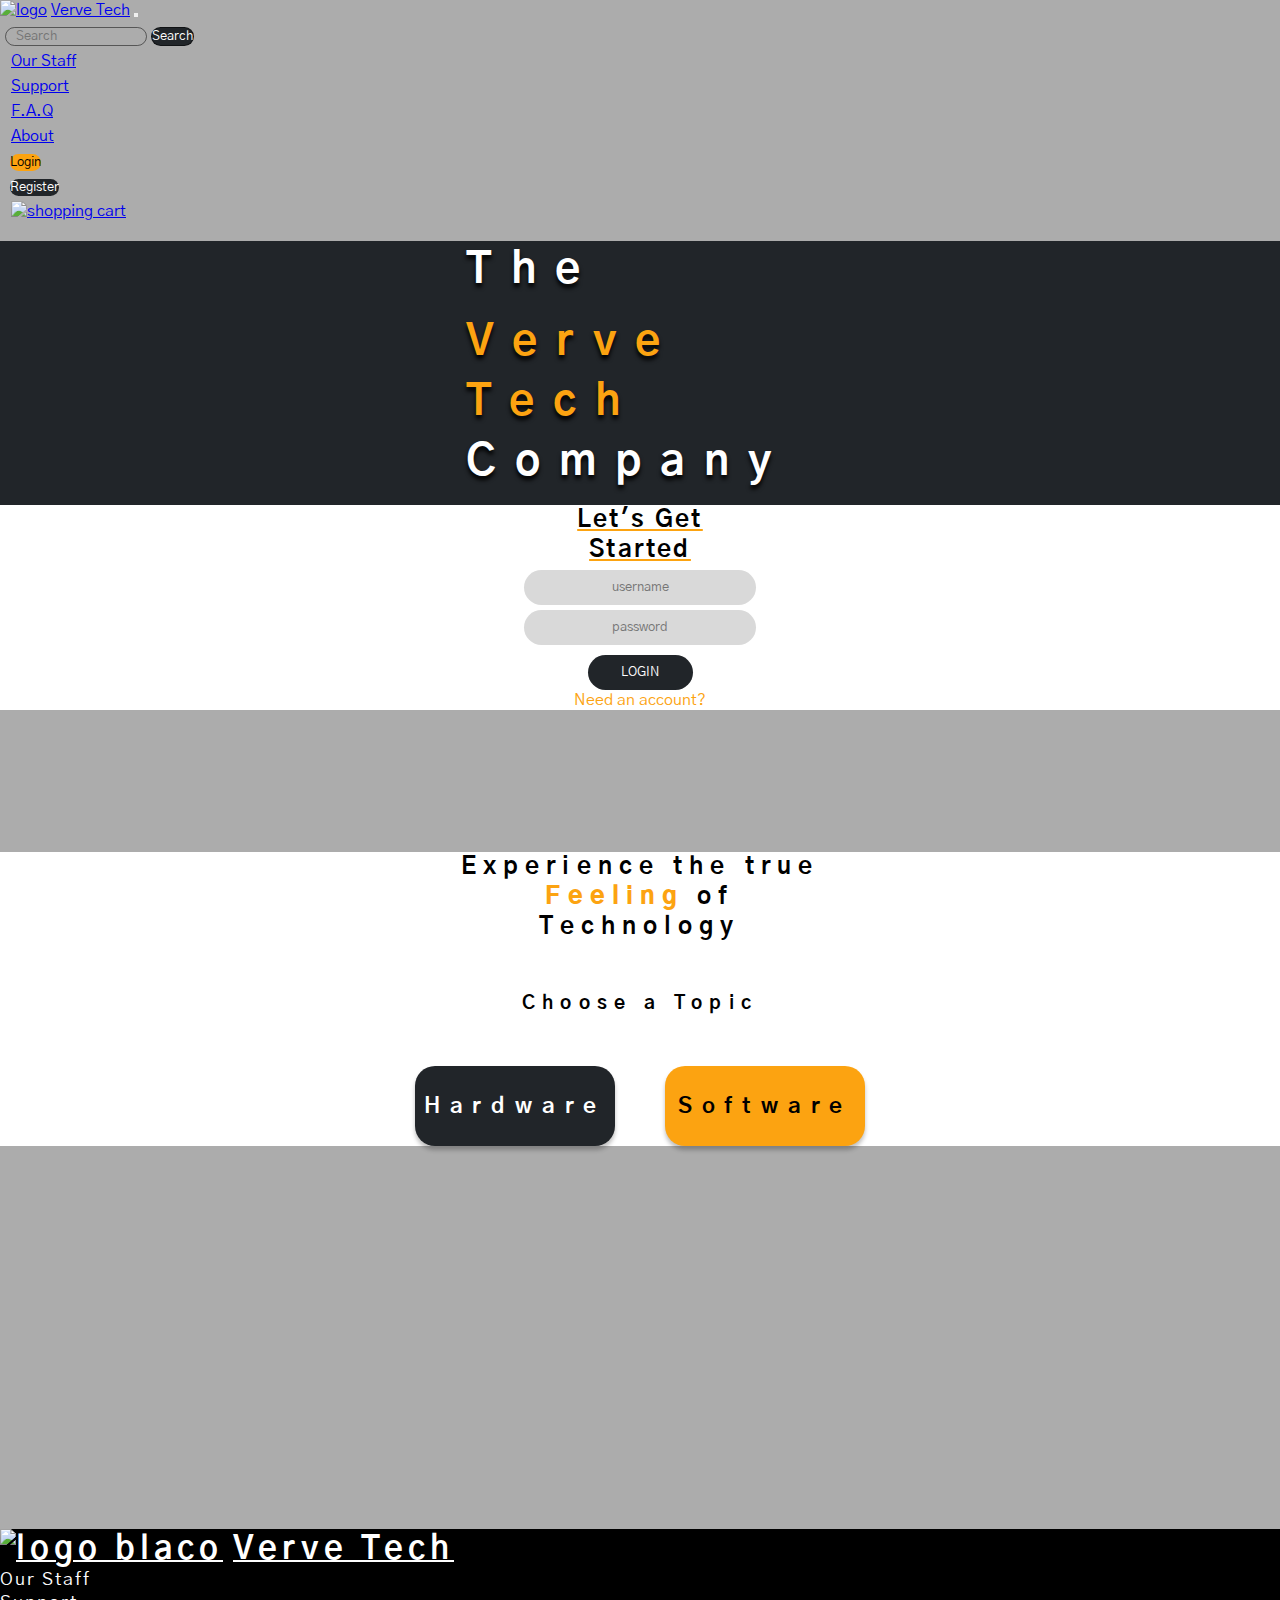
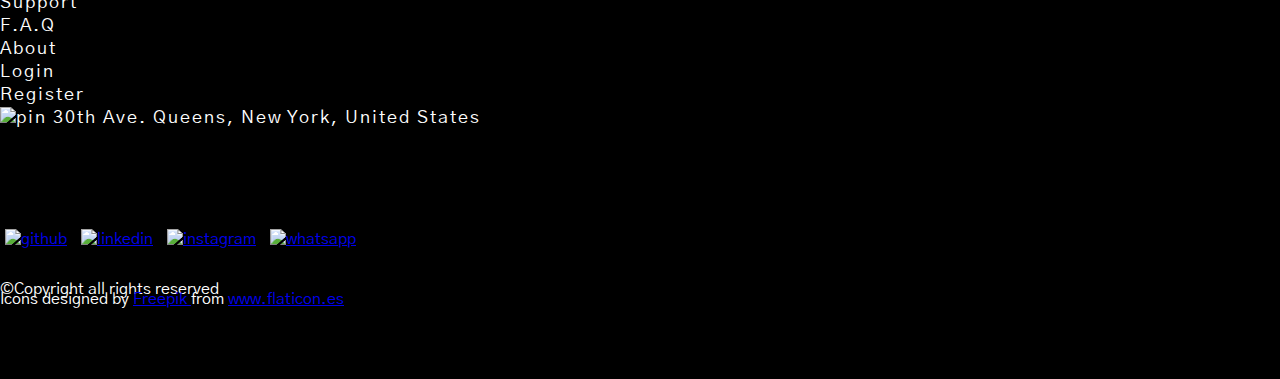
==== commit 2839ddd8: "SASS II y SEO" ====
--- a/index.html
+++ b/index.html
@@ -4,6 +4,8 @@
     <meta charset="UTF-8">
     <meta http-equiv="X-UA-Compatible" content="IE=edge">
     <meta name="viewport" content="width=device-width, initial-scale=1.0">
+    <meta name="description" content="VerveTech te permite adquirir bienes y servicios tecnologicos de todo tipo.">
+    <meta name="keywords" content="VERVETECH, TECNOLOGIA, TIENDA ONLINE, HARDWARE, SOFTWARE">
     <link rel="shortcut icon" href="media/icono.ico" type="image/x-icon">
     <title>Verve Tech</title>
     <!-- BOOTSTRAP -->
--- a/css/style.css
+++ b/css/style.css
@@ -12,8 +12,7 @@
 nav {
   box-shadow: 0px 4px 4px rgba(0, 0, 0, 0.25);
 }
-
-.search {
+nav .search {
   border: 1px solid rgba(0, 0, 0, 0.5);
   border-radius: 20px;
   background-color: rgba(187, 187, 187, 0);
@@ -22,47 +21,39 @@
   margin-right: auto;
   transition: all 0.3s ease 0s;
 }
-
-.search_button {
+nav .search_button {
   border: 1px solid rgba(0, 0, 0, 0.5);
-  background-color: #14213D;
+  background-color: #212529;
   color: #ffffff;
   border-radius: 50px;
   transition: all 0.5s ease 0s;
 }
-
-.search_button:hover {
+nav .search_button:hover {
   background-color: #FCA311;
   border: 1px solid rgba(0, 0, 0, 0);
 }
-
-.navbar-nav > * {
+nav .navbar-nav > * {
   margin-left: 10px;
   margin-top: 5px;
 }
-
-.search_container {
+nav .search_container {
   margin: 5px;
 }
-
-.nav-link {
+nav .nav-link {
   transition: all 0.5s ease 0s;
   border: 0.5px solid rgba(0, 0, 0, 0);
   border-radius: 50px;
 }
-
-.nav-link:hover {
+nav .nav-link:hover {
   border: 0.5px solid #FCA311;
   border-radius: 50px;
   background-color: #FCA311;
 }
-
-.nav-link:active {
+nav .nav-link:active {
   background-color: #ffdca3;
   border: 0.5px solid #ffdca3;
 }
-
-.l_button {
+nav .l_button {
   border: none;
   background-color: #FCA311;
   color: #000000;
@@ -70,43 +61,43 @@
   transition: all 0.3s ease 0s;
   margin-top: 2px;
 }
-
-.l_button:hover {
+nav .l_button:hover {
   background-color: rgba(252, 163, 17, 0.8);
   color: #000000;
 }
-
-.l_button:active {
+nav .l_button:active {
   background-color: #ffdca3;
 }
-
-.s_button {
+nav .s_button {
   border: none;
-  background-color: #14213D;
+  background-color: #212529;
   color: #ffffff;
   border-radius: 50px;
   transition: all 0.3s ease 0s;
   margin-top: 2px;
 }
-
-.s_button a {
+nav .s_button a {
   color: #FFFFFF;
   text-decoration: none;
 }
-
-.s_button:hover {
+nav .s_button:hover {
   background-color: rgba(20, 33, 61, 0.8);
   color: #ffffff;
 }
-
-.s_button:active {
+nav .s_button:active {
   background-color: #224591;
+}
+nav .shopping_cart {
+  height: 40px;
+}
+nav .shopping_cart .shopping_cart_a {
+  height: 40px;
 }
 
 /* HEADER */
 #masthead {
   /* height: 611px; */
-  background-color: #14213D;
+  background-color: #212529;
   display: flex;
   justify-content: center;
   align-items: center;
@@ -208,7 +199,7 @@
 #form_login {
   width: 105px;
   height: 35px;
-  background: #14213D;
+  background: #212529;
   border-radius: 218px;
   border: 0;
   color: #FFFFFF;
@@ -236,7 +227,7 @@
 }
 
 #form_register:hover {
-  color: #14213D;
+  color: #212529;
 }
 
 #form_register:active {
@@ -300,6 +291,14 @@
 }
 
 .hardware_topic {
+  background-color: #212529;
+}
+
+.software_topic {
+  background-color: #FCA311;
+}
+
+.hardware_topic {
   margin-right: 25px;
   text-decoration: none;
   display: inline-flex;
@@ -307,7 +306,6 @@
   width: 200px;
   justify-content: center;
   align-items: center;
-  background-color: #14213D;
   color: #ffffff;
   border: none;
   border-radius: 20px;
@@ -334,7 +332,6 @@
   width: 200px;
   justify-content: center;
   align-items: center;
-  background-color: #FCA311;
   border: none;
   border-radius: 20px;
   box-shadow: 0px 4px 4px rgba(0, 0, 0, 0.25);
@@ -352,191 +349,355 @@
   background-color: #b16d00;
 }
 
-/* MAIN 2 */
-.main_2 {
-  display: flex;
-  justify-content: center;
-  align-items: center;
-}
-
-.h_product_1 {
-  background-image: url("../media/martin-katler-7wCxlBfGMdk-unsplash.jpg");
-  background-repeat: no-repeat !important;
-  background-attachment: scroll !important;
-  background-position: center center !important;
-  z-index: auto;
-  background-size: cover !important;
-  -webkit-background-size: cover !important;
-  -moz-background-size: cover !important;
-  -o-background-size: cover !important;
-  cursor: pointer;
-}
-
-.h_product_2 {
-  background-image: url("../media/olivier-collet-hLXTRAMuvBY-unsplash.jpg");
-  background-repeat: no-repeat !important;
-  background-attachment: scroll !important;
-  background-position: center center !important;
-  z-index: auto;
-  background-size: cover !important;
-  -webkit-background-size: cover !important;
-  -moz-background-size: cover !important;
-  -o-background-size: cover !important;
-}
-
-.h_product_3 {
-  background-image: url("../media/slejven-djurakovic-0uXzoEzYZ4I-unsplash.jpg");
-  background-repeat: no-repeat !important;
-  background-attachment: scroll !important;
-  background-position: center center !important;
-  z-index: auto;
-  background-size: cover !important;
-  -webkit-background-size: cover !important;
-  -moz-background-size: cover !important;
-  -o-background-size: cover !important;
-}
-
-.h_product_4 {
-  background-image: url("../media/denny-muller-QZNi-ISiafg-unsplash.jpg");
-  background-repeat: no-repeat !important;
-  background-attachment: scroll !important;
-  background-position: center center !important;
-  z-index: auto;
-  background-size: cover !important;
-  -webkit-background-size: cover !important;
-  -moz-background-size: cover !important;
-  -o-background-size: cover !important;
-}
-
-.h_product_5 {
-  background-image: url("../media/syed-ali-Sdn4xM5TsIo-unsplash.jpg");
-  background-repeat: no-repeat !important;
-  background-attachment: scroll !important;
-  background-position: center center !important;
-  z-index: auto;
-  background-size: cover !important;
-  -webkit-background-size: cover !important;
-  -moz-background-size: cover !important;
-  -o-background-size: cover !important;
-}
-
-.h_product_6 {
-  background-image: url("../media/daniel-korpai-8GDCzWrcE3M-unsplash.jpg");
-  background-repeat: no-repeat !important;
-  background-attachment: scroll !important;
-  background-position: center center !important;
-  z-index: auto;
-  background-size: cover !important;
-  -webkit-background-size: cover !important;
-  -moz-background-size: cover !important;
-  -o-background-size: cover !important;
-}
-
-/* MAIN 3 */
-.main_3 {
-  display: flex;
-  justify-content: center;
-  align-items: center;
-}
-
-.s_product_1 {
-  background-image: url("../media/martin-katler-7wCxlBfGMdk-unsplash.jpg");
-  background-repeat: no-repeat !important;
-  background-attachment: scroll !important;
-  background-position: center center !important;
-  z-index: auto;
-  background-size: cover !important;
-  -webkit-background-size: cover !important;
-  -moz-background-size: cover !important;
-  -o-background-size: cover !important;
-}
-
-.s_product_2 {
-  background-image: url("../media/olivier-collet-hLXTRAMuvBY-unsplash.jpg");
-  background-repeat: no-repeat !important;
-  background-attachment: scroll !important;
-  background-position: center center !important;
-  z-index: auto;
-  background-size: cover !important;
-  -webkit-background-size: cover !important;
-  -moz-background-size: cover !important;
-  -o-background-size: cover !important;
-}
-
-.s_product_3 {
-  background-image: url("../media/slejven-djurakovic-0uXzoEzYZ4I-unsplash.jpg");
-  background-repeat: no-repeat !important;
-  background-attachment: scroll !important;
-  background-position: center center !important;
-  z-index: auto;
-  background-size: cover !important;
-  -webkit-background-size: cover !important;
-  -moz-background-size: cover !important;
-  -o-background-size: cover !important;
-}
-
-.s_product_4 {
-  background-image: url("../media/denny-muller-QZNi-ISiafg-unsplash.jpg");
-  background-repeat: no-repeat !important;
-  background-attachment: scroll !important;
-  background-position: center center !important;
-  z-index: auto;
-  background-size: cover !important;
-  -webkit-background-size: cover !important;
-  -moz-background-size: cover !important;
-  -o-background-size: cover !important;
-}
-
-.s_product_5 {
-  background-image: url("../media/syed-ali-Sdn4xM5TsIo-unsplash.jpg");
-  background-repeat: no-repeat !important;
-  background-attachment: scroll !important;
-  background-position: center center !important;
-  z-index: auto;
-  background-size: cover !important;
-  -webkit-background-size: cover !important;
-  -moz-background-size: cover !important;
-  -o-background-size: cover !important;
-}
-
-.s_product_6 {
-  background-image: url("../media/daniel-korpai-8GDCzWrcE3M-unsplash.jpg");
-  background-repeat: no-repeat !important;
-  background-attachment: scroll !important;
-  background-position: center center !important;
-  z-index: auto;
-  background-size: cover !important;
-  -webkit-background-size: cover !important;
-  -moz-background-size: cover !important;
-  -o-background-size: cover !important;
-}
-
-/* index FOOTER */
+/* FOOTERS */
 .footer_index {
-  background: linear-gradient(93.14deg, #000000 1.42%, #FFFFFF 119.14%);
-}
-
-.footer_index h1 {
-  margin-left: 50px;
+  background-color: #000000;
+}
+.footer_index .container .row1 {
+  height: 300px;
+}
+.footer_index .container .row1 .index_footer_title h1 {
+  margin-top: 10px;
+  color: white;
   font-family: "Gothic A1", sans-serif;
-  font-style: normal;
-  font-weight: 400;
-  font-size: 32px;
-  line-height: 40px;
-  letter-spacing: 0.14em;
-  color: #FCA311;
-  text-shadow: 0px 4px 4px rgba(0, 0, 0, 0.25);
-}
-
-.footer_index p {
-  margin-left: 50px;
+  text-decoration: underline;
+  text-decoration-thickness: 2px;
+  letter-spacing: 5px;
+}
+.footer_index .container .row1 .index_footer_list ul li {
+  list-style: none;
+}
+.footer_index .container .row1 .index_footer_list ul li a {
+  text-decoration: none;
+  color: white;
+  font-size: large;
+  letter-spacing: 2px;
+  transition: all 0.2s ease 0s;
+}
+.footer_index .container .row1 .index_footer_list ul li a:hover {
+  text-decoration: underline;
+  -webkit-text-decoration-color: white;
+          text-decoration-color: white;
+}
+.footer_index .container .row1 .index_footer_list ul li a:active {
+  color: darkviolet;
+  -webkit-text-decoration-color: darkviolet;
+          text-decoration-color: darkviolet;
+}
+.footer_index .container .row1 .index_footer_info ul li {
+  list-style: none;
+}
+.footer_index .container .row1 .index_footer_info ul li a {
+  text-decoration: none;
+  color: white;
+  font-size: large;
+  letter-spacing: 2px;
+  transition: all 0.2s ease 0s;
+}
+.footer_index .container .row1 .index_footer_info ul li a:hover {
+  text-decoration: underline;
+  -webkit-text-decoration-color: white;
+          text-decoration-color: white;
+}
+.footer_index .container .row1 .index_footer_info ul li a:active {
+  color: darkviolet;
+  -webkit-text-decoration-color: darkviolet;
+          text-decoration-color: darkviolet;
+}
+.footer_index .container .row2 {
+  height: 50px;
+}
+.footer_index .container .row2 .index_footer_social a {
+  margin: 5px;
+}
+.footer_index .container .row3 {
+  height: 100px;
+}
+.footer_index .container .row3 .index_footer_copyright {
+  height: 10px;
+}
+.footer_index .container .row3 .index_footer_copyright p {
+  color: white;
+}
+
+.footer_about {
+  background-color: #000000;
+}
+.footer_about .container .row1 {
+  height: 300px;
+}
+.footer_about .container .row1 .index_footer_title h1 {
+  margin-top: 10px;
+  color: white;
   font-family: "Gothic A1", sans-serif;
-  font-style: normal;
-  font-weight: 400;
-  font-size: 13px;
-  line-height: 16px;
-  letter-spacing: 0.14em;
-  color: #FFFFFF;
+  text-decoration: underline;
+  text-decoration-thickness: 2px;
+  letter-spacing: 5px;
+}
+.footer_about .container .row1 .index_footer_list ul li {
+  list-style: none;
+}
+.footer_about .container .row1 .index_footer_list ul li a {
+  text-decoration: none;
+  color: white;
+  font-size: large;
+  letter-spacing: 2px;
+  transition: all 0.2s ease 0s;
+}
+.footer_about .container .row1 .index_footer_list ul li a:hover {
+  text-decoration: underline;
+  -webkit-text-decoration-color: white;
+          text-decoration-color: white;
+}
+.footer_about .container .row1 .index_footer_list ul li a:active {
+  color: darkviolet;
+  -webkit-text-decoration-color: darkviolet;
+          text-decoration-color: darkviolet;
+}
+.footer_about .container .row1 .index_footer_info ul li {
+  list-style: none;
+}
+.footer_about .container .row1 .index_footer_info ul li a {
+  text-decoration: none;
+  color: white;
+  font-size: large;
+  letter-spacing: 2px;
+  transition: all 0.2s ease 0s;
+}
+.footer_about .container .row1 .index_footer_info ul li a:hover {
+  text-decoration: underline;
+  -webkit-text-decoration-color: white;
+          text-decoration-color: white;
+}
+.footer_about .container .row1 .index_footer_info ul li a:active {
+  color: darkviolet;
+  -webkit-text-decoration-color: darkviolet;
+          text-decoration-color: darkviolet;
+}
+.footer_about .container .row2 {
+  height: 50px;
+}
+.footer_about .container .row2 .index_footer_social a {
+  margin: 5px;
+}
+.footer_about .container .row3 {
+  height: 100px;
+}
+.footer_about .container .row3 .index_footer_copyright {
+  height: 10px;
+}
+.footer_about .container .row3 .index_footer_copyright p {
+  color: white;
+}
+
+.footer_op_faq {
+  background-color: #000000;
+}
+.footer_op_faq .container .row1 {
+  height: 300px;
+}
+.footer_op_faq .container .row1 .index_footer_title h1 {
+  margin-top: 10px;
+  color: white;
+  font-family: "Gothic A1", sans-serif;
+  text-decoration: underline;
+  text-decoration-thickness: 2px;
+  letter-spacing: 5px;
+}
+.footer_op_faq .container .row1 .index_footer_list ul li {
+  list-style: none;
+}
+.footer_op_faq .container .row1 .index_footer_list ul li a {
+  text-decoration: none;
+  color: white;
+  font-size: large;
+  letter-spacing: 2px;
+  transition: all 0.2s ease 0s;
+}
+.footer_op_faq .container .row1 .index_footer_list ul li a:hover {
+  text-decoration: underline;
+  -webkit-text-decoration-color: white;
+          text-decoration-color: white;
+}
+.footer_op_faq .container .row1 .index_footer_list ul li a:active {
+  color: darkviolet;
+  -webkit-text-decoration-color: darkviolet;
+          text-decoration-color: darkviolet;
+}
+.footer_op_faq .container .row1 .index_footer_info ul li {
+  list-style: none;
+}
+.footer_op_faq .container .row1 .index_footer_info ul li a {
+  text-decoration: none;
+  color: white;
+  font-size: large;
+  letter-spacing: 2px;
+  transition: all 0.2s ease 0s;
+}
+.footer_op_faq .container .row1 .index_footer_info ul li a:hover {
+  text-decoration: underline;
+  -webkit-text-decoration-color: white;
+          text-decoration-color: white;
+}
+.footer_op_faq .container .row1 .index_footer_info ul li a:active {
+  color: darkviolet;
+  -webkit-text-decoration-color: darkviolet;
+          text-decoration-color: darkviolet;
+}
+.footer_op_faq .container .row2 {
+  height: 50px;
+}
+.footer_op_faq .container .row2 .index_footer_social a {
+  margin: 5px;
+}
+.footer_op_faq .container .row3 {
+  height: 100px;
+}
+.footer_op_faq .container .row3 .index_footer_copyright {
+  height: 10px;
+}
+.footer_op_faq .container .row3 .index_footer_copyright p {
+  color: white;
+}
+
+.footer_op_os {
+  background-color: #000000;
+}
+.footer_op_os .container .row1 {
+  height: 300px;
+}
+.footer_op_os .container .row1 .index_footer_title h1 {
+  margin-top: 10px;
+  color: white;
+  font-family: "Gothic A1", sans-serif;
+  text-decoration: underline;
+  text-decoration-thickness: 2px;
+  letter-spacing: 5px;
+}
+.footer_op_os .container .row1 .index_footer_list ul li {
+  list-style: none;
+}
+.footer_op_os .container .row1 .index_footer_list ul li a {
+  text-decoration: none;
+  color: white;
+  font-size: large;
+  letter-spacing: 2px;
+  transition: all 0.2s ease 0s;
+}
+.footer_op_os .container .row1 .index_footer_list ul li a:hover {
+  text-decoration: underline;
+  -webkit-text-decoration-color: white;
+          text-decoration-color: white;
+}
+.footer_op_os .container .row1 .index_footer_list ul li a:active {
+  color: darkviolet;
+  -webkit-text-decoration-color: darkviolet;
+          text-decoration-color: darkviolet;
+}
+.footer_op_os .container .row1 .index_footer_info ul li {
+  list-style: none;
+}
+.footer_op_os .container .row1 .index_footer_info ul li a {
+  text-decoration: none;
+  color: white;
+  font-size: large;
+  letter-spacing: 2px;
+  transition: all 0.2s ease 0s;
+}
+.footer_op_os .container .row1 .index_footer_info ul li a:hover {
+  text-decoration: underline;
+  -webkit-text-decoration-color: white;
+          text-decoration-color: white;
+}
+.footer_op_os .container .row1 .index_footer_info ul li a:active {
+  color: darkviolet;
+  -webkit-text-decoration-color: darkviolet;
+          text-decoration-color: darkviolet;
+}
+.footer_op_os .container .row2 {
+  height: 50px;
+}
+.footer_op_os .container .row2 .index_footer_social a {
+  margin: 5px;
+}
+.footer_op_os .container .row3 {
+  height: 100px;
+}
+.footer_op_os .container .row3 .index_footer_copyright {
+  height: 10px;
+}
+.footer_op_os .container .row3 .index_footer_copyright p {
+  color: white;
+}
+
+.footer_op_support {
+  background-color: #000000;
+}
+.footer_op_support .container .row1 {
+  height: 300px;
+}
+.footer_op_support .container .row1 .index_footer_title h1 {
+  margin-top: 10px;
+  color: white;
+  font-family: "Gothic A1", sans-serif;
+  text-decoration: underline;
+  text-decoration-thickness: 2px;
+  letter-spacing: 5px;
+}
+.footer_op_support .container .row1 .index_footer_list ul li {
+  list-style: none;
+}
+.footer_op_support .container .row1 .index_footer_list ul li a {
+  text-decoration: none;
+  color: white;
+  font-size: large;
+  letter-spacing: 2px;
+  transition: all 0.2s ease 0s;
+}
+.footer_op_support .container .row1 .index_footer_list ul li a:hover {
+  text-decoration: underline;
+  -webkit-text-decoration-color: white;
+          text-decoration-color: white;
+}
+.footer_op_support .container .row1 .index_footer_list ul li a:active {
+  color: darkviolet;
+  -webkit-text-decoration-color: darkviolet;
+          text-decoration-color: darkviolet;
+}
+.footer_op_support .container .row1 .index_footer_info ul li {
+  list-style: none;
+}
+.footer_op_support .container .row1 .index_footer_info ul li a {
+  text-decoration: none;
+  color: white;
+  font-size: large;
+  letter-spacing: 2px;
+  transition: all 0.2s ease 0s;
+}
+.footer_op_support .container .row1 .index_footer_info ul li a:hover {
+  text-decoration: underline;
+  -webkit-text-decoration-color: white;
+          text-decoration-color: white;
+}
+.footer_op_support .container .row1 .index_footer_info ul li a:active {
+  color: darkviolet;
+  -webkit-text-decoration-color: darkviolet;
+          text-decoration-color: darkviolet;
+}
+.footer_op_support .container .row2 {
+  height: 50px;
+}
+.footer_op_support .container .row2 .index_footer_social a {
+  margin: 5px;
+}
+.footer_op_support .container .row3 {
+  height: 100px;
+}
+.footer_op_support .container .row3 .index_footer_copyright {
+  height: 10px;
+}
+.footer_op_support .container .row3 .index_footer_copyright p {
+  color: white;
 }
 
 /* ABOUT HTML */
@@ -603,14 +764,25 @@
 .footer_about {
   grid-column: 1/10;
   width: 100%;
+  height: 450px;
+}
+
+/* FOOTER */
+.footer {
+  position: absolute;
+  width: 100%;
   height: 287px;
+  left: 0px;
+  top: 2591px;
   background: linear-gradient(93.14deg, #000000 1.42%, #FFFFFF 119.14%);
 }
 
-.footer_about h1 {
-  margin-left: 15px;
+.footer h1 {
+  position: absolute;
   width: 229px;
   height: 80px;
+  left: 63px;
+  top: 22px;
   font-family: "Gothic A1", sans-serif;
   font-style: normal;
   font-weight: 400;
@@ -621,10 +793,12 @@
   text-shadow: 0px 4px 4px rgba(0, 0, 0, 0.25);
 }
 
-.footer_about p {
-  margin-left: 15px;
+.footer p {
+  position: absolute;
   width: 264px;
   height: 25px;
+  left: 62px;
+  top: 119px;
   font-family: "Gothic A1", sans-serif;
   font-style: normal;
   font-weight: 400;
@@ -634,53 +808,12 @@
   color: #FFFFFF;
 }
 
-/* FOOTER */
-.footer {
-  position: absolute;
-  width: 100%;
-  height: 287px;
-  left: 0px;
-  top: 2591px;
-  background: linear-gradient(93.14deg, #000000 1.42%, #FFFFFF 119.14%);
-}
-
-.footer h1 {
-  position: absolute;
-  width: 229px;
-  height: 80px;
-  left: 63px;
-  top: 22px;
-  font-family: "Gothic A1";
-  font-style: normal;
-  font-weight: 400;
-  font-size: 32px;
-  line-height: 40px;
-  letter-spacing: 0.14em;
-  color: #FCA311;
-  text-shadow: 0px 4px 4px rgba(0, 0, 0, 0.25);
-}
-
-.footer p {
-  position: absolute;
-  width: 264px;
-  height: 25px;
-  left: 62px;
-  top: 119px;
-  font-family: "Gothic A1";
-  font-style: normal;
-  font-weight: 400;
-  font-size: 13px;
-  line-height: 16px;
-  letter-spacing: 0.14em;
-  color: #FFFFFF;
-}
-
 /* OUR STAFF HTML */
 .os_header {
   display: flex;
   justify-content: center;
   align-items: center;
-  background: linear-gradient(90deg, #14213D 28.77%, #36569C 100%);
+  background: linear-gradient(90deg, #212529 28.77%, #ADB5BD 100%);
   height: 611px;
 }
 
@@ -728,39 +861,6 @@
   -moz-background-size: cover !important;
   -o-background-size: cover !important;
   height: 225px;
-}
-
-.footer_op_os {
-  background: linear-gradient(93.14deg, #000000 1.42%, #FFFFFF 119.14%);
-}
-
-.footer_op_os h1 {
-  width: 229px;
-  height: 80px;
-  left: 63px;
-  top: 22px;
-  font-family: "Gothic A1";
-  font-style: normal;
-  font-weight: 400;
-  font-size: 32px;
-  line-height: 40px;
-  letter-spacing: 0.14em;
-  color: #FCA311;
-  text-shadow: 0px 4px 4px rgba(0, 0, 0, 0.25);
-}
-
-.footer_op_os p {
-  width: 264px;
-  height: 25px;
-  left: 62px;
-  top: 119px;
-  font-family: "Gothic A1";
-  font-style: normal;
-  font-weight: 400;
-  font-size: 13px;
-  line-height: 16px;
-  letter-spacing: 0.14em;
-  color: #FFFFFF;
 }
 
 @media screen and (max-width: 991px) {
@@ -824,43 +924,13 @@
 }
 
 .support_form_button:hover {
-  background-color: #14213D;
+  background-color: #212529;
 }
 
 .footer_op_support {
   width: 100%;
-  height: 287px;
+  height: 450px;
   background: linear-gradient(93.14deg, #000000 1.42%, #FFFFFF 119.14%);
-}
-
-.footer_op_support > * {
-  padding-top: 20px;
-  padding-left: 20px;
-}
-
-.footer_op_support h1 {
-  width: 229px;
-  height: 80px;
-  font-family: "Gothic A1";
-  font-style: normal;
-  font-weight: 400;
-  font-size: 32px;
-  line-height: 40px;
-  letter-spacing: 0.14em;
-  color: #FCA311;
-  text-shadow: 0px 4px 4px rgba(0, 0, 0, 0.25);
-}
-
-.footer_op_support p {
-  width: 264px;
-  height: 25px;
-  font-family: "Gothic A1";
-  font-style: normal;
-  font-weight: 400;
-  font-size: 13px;
-  line-height: 16px;
-  letter-spacing: 0.14em;
-  color: #FFFFFF;
 }
 
 /* MEDIA QUERY DE SUPPORT */
@@ -941,7 +1011,7 @@
   height: 80px;
   left: 63px;
   top: 22px;
-  font-family: "Gothic A1";
+  font-family: "Gothic A1", sans-serif;
   font-style: normal;
   font-weight: 400;
   font-size: 32px;
@@ -957,7 +1027,7 @@
   height: 25px;
   left: 62px;
   top: 119px;
-  font-family: "Gothic A1";
+  font-family: "Gothic A1", sans-serif;
   font-style: normal;
   font-weight: 400;
   font-size: 13px;
@@ -995,40 +1065,12 @@
 
 .footer_op_faq {
   width: 100%;
-  height: 287px;
-  background: linear-gradient(93.14deg, #000000 1.42%, #FFFFFF 119.14%);
+  height: 450pxpx;
   z-index: 1;
 }
 
 .navbar-collapse, .question_1, .question_2, .question_3, .question_4, .question_5, .question_6 {
   transition: all 0.5s ease 0s;
-}
-
-.footer_op_faq h1 {
-  margin-left: 15px;
-  width: 229px;
-  height: 80px;
-  font-family: "Gothic A1";
-  font-style: normal;
-  font-weight: 400;
-  font-size: 32px;
-  line-height: 40px;
-  letter-spacing: 0.14em;
-  color: #FCA311;
-  text-shadow: 0px 4px 4px rgba(0, 0, 0, 0.25);
-}
-
-.footer_op_faq p {
-  margin-left: 15px;
-  width: 264px;
-  height: 25px;
-  font-family: "Gothic A1";
-  font-style: normal;
-  font-weight: 400;
-  font-size: 13px;
-  line-height: 16px;
-  letter-spacing: 0.14em;
-  color: #FFFFFF;
 }
 
 @media screen and (max-width: 991px) {
@@ -1167,17 +1209,18 @@
   font-size: xx-large;
   text-decoration: line-through;
   text-decoration-thickness: 1px;
-  margin-left: 1%;
+  padding-left: 1%;
   width: 100%;
 }
 .store_header .store_title {
-  font-family: "Cormorant SC", sans-serif;
+  font-family: "Roboto", sans-serif;
   font-size: 93px;
-  font-weight: lighter;
+  font-weight: bold;
   letter-spacing: 5px;
+  padding-left: 1%;
 }
 .store_header .store_buttons {
-  margin-left: 1%;
+  padding-left: 1%;
   width: 100%;
 }
 .store_header .hardware_store_button {
@@ -1221,7 +1264,7 @@
 
 /* STORE MAIN */
 .store_main {
-  height: 2412px;
+  height: 350vh;
   background-color: #FCFDFF;
   /* STORE MOBILE MENU */
 }
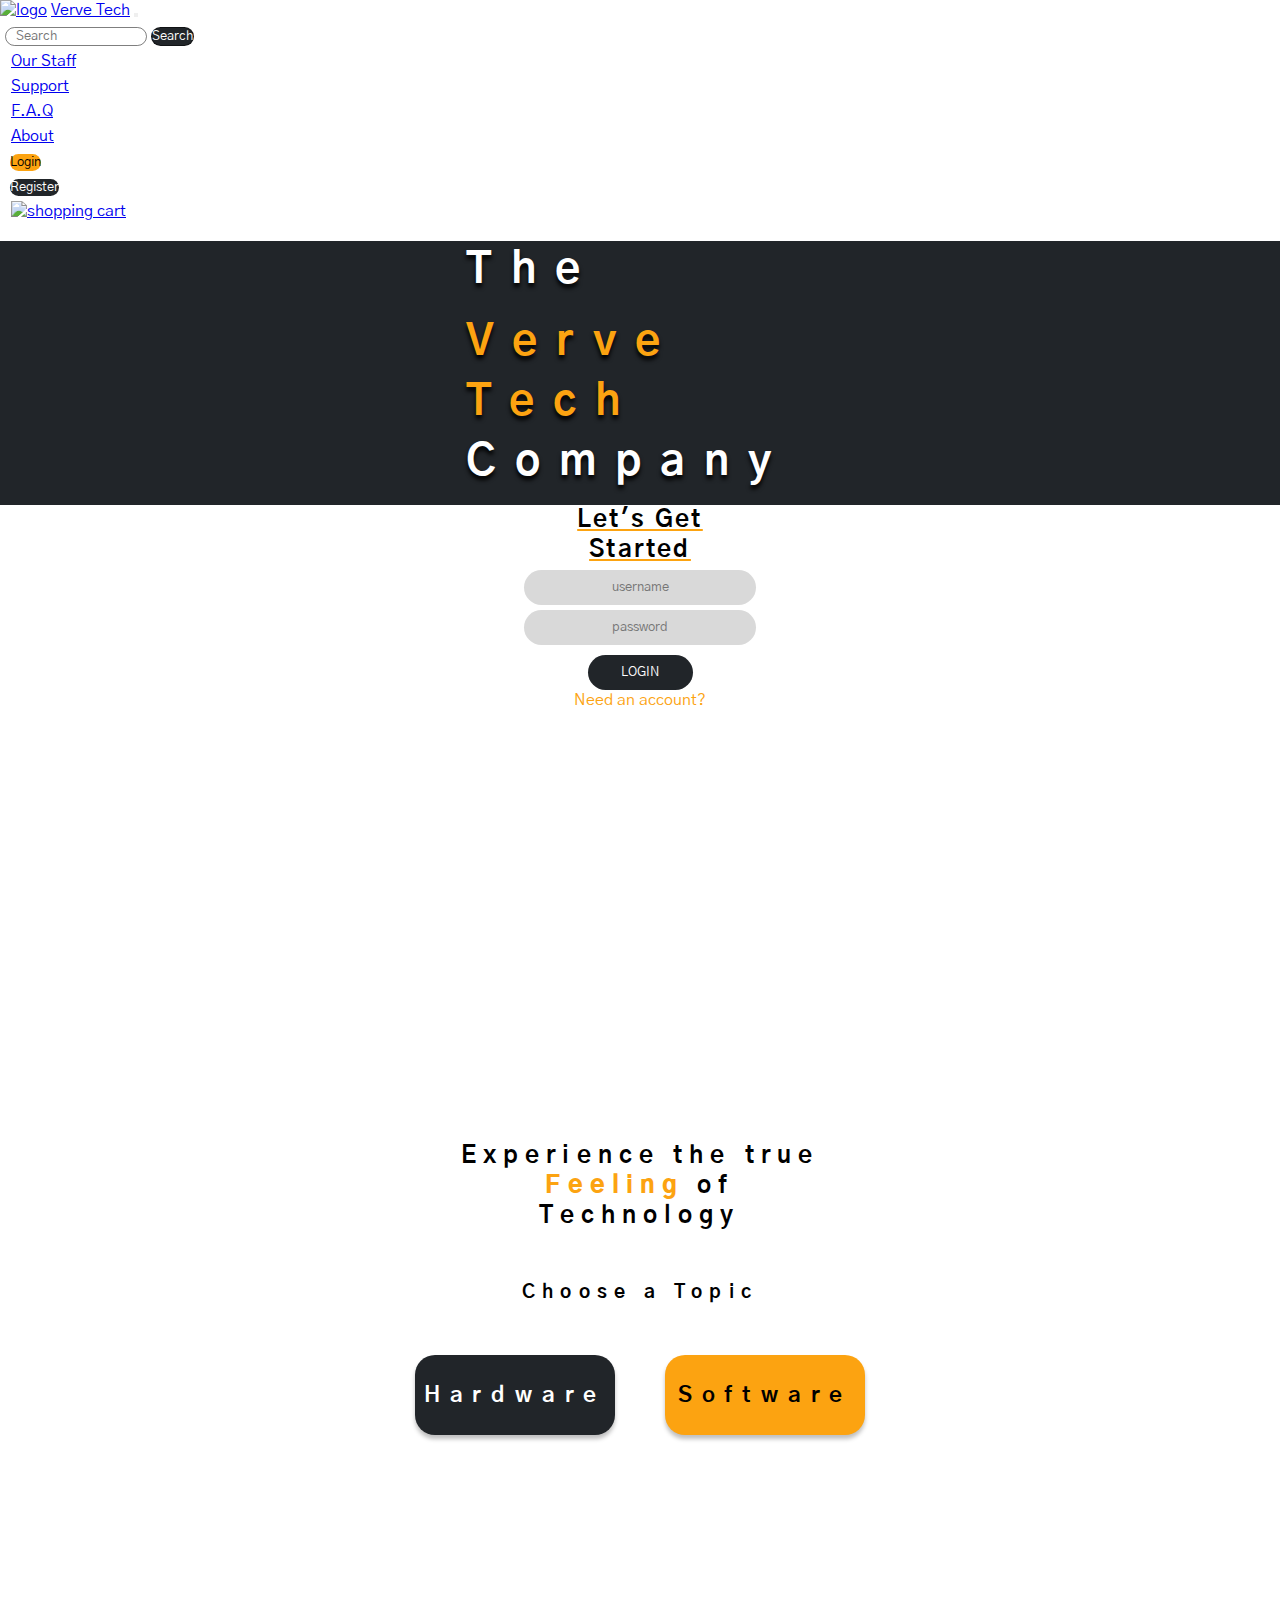
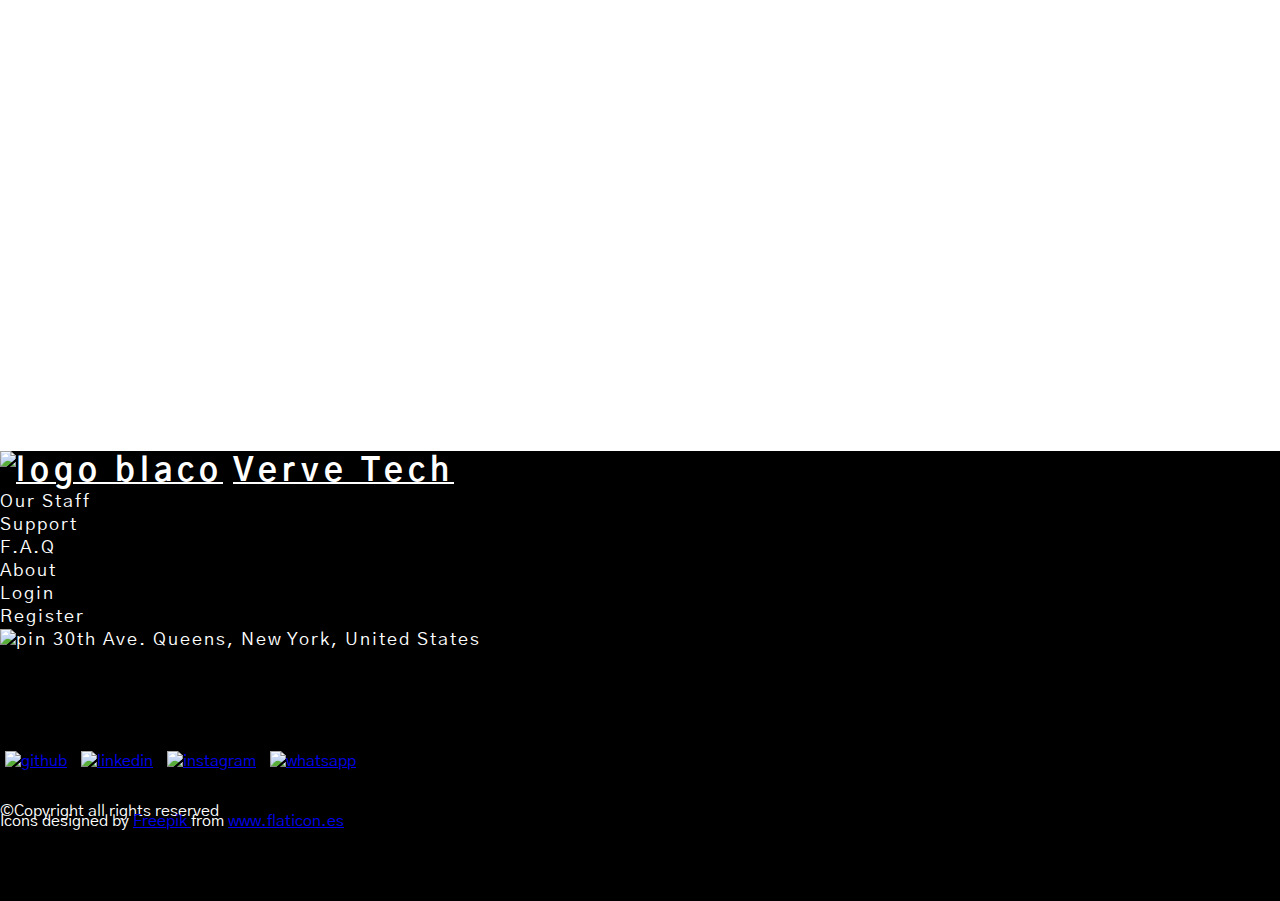
==== commit 073e328f: "preentrega" ====
--- a/index.html
+++ b/index.html
@@ -13,14 +13,14 @@
 
     <link rel="stylesheet" href="css/style.css">
 </head>
-<body style="background-color: rgb(172, 172, 172);">
+<body>
     <div class="container-fluid">
         <!-- NAVBAR -->
         <div class="row sticky-top">
             <div class="col gx-0">
                 <nav class="navbar navbar-expand-lg bg-light">
                     <div class="container-fluid" >
-                      <a class="navbar-brand" href="index.html"> <img src="media/Gris_Moderno_Tecnología_y_Videojuegos_Logo_para_Videojuegos-removebg-preview.png" alt="logo" style="height: 30px; margin-right: 4px;">Verve Tech</a>
+                      <a class="navbar-brand" href="index.html"> <img src="media/gris_Moderno_Tecnología_y_Videojuegos_Logo_para_Videojuegos-removebg-preview.png" alt="logo" style="height: 30px; margin-right: 4px;">Verve Tech</a>
                       <button class="navbar-toggler" type="button" data-bs-toggle="collapse" data-bs-target="#navbarSupportedContent" aria-controls="navbarSupportedContent" aria-expanded="false" aria-label="Toggle navigation">
                         <span class="navbar-toggler-icon"></span>
                       </button>
@@ -53,7 +53,7 @@
             </div>   
         </div>
         <!-- MASTHEAD -->
-        <div class="row" style="height: 611px;">
+        <div class="row" style="height: 100vh;">
             <div class="col-lg-6" id="masthead">
                 <div class="grid_title">
                     <div class="title" style="color: white;">
@@ -79,7 +79,7 @@
             </div>
         </div>
         <!-- MAIN 1 -->
-        <div class="row" style="height: 667px;">
+        <div class="row" style="height: 100vh;">
             <div class="col-lg-6 main_img gx-0" style="background-color: rgb(255, 0, 0);">
                 <div class="img_container"></div>
             </div>
@@ -136,7 +136,7 @@
                                 <a href="https://github.com/4c616b6173/VerveTech" target="_blank"><img src="media/signo-de-github.png" alt="github" style="height: 30px;"></a>
                                 <a href="https://www.linkedin.com/in/matias-viaggio-95454a1b6/" target="_blank"><img src="media/logotipo-de-linkedin.png" alt="linkedin" style="height: 30px;"></a>
                                 <a href="https://instagram.com/mativiaggio" target="_blank"><img src="media/instagram.png" alt="instagram" style="height: 30px;"></a>
-                                <a href="https://www.whatsapp.com"><img src="media/whatsapp.png" alt="whatsapp" style="height: 30px;"></a>
+                                <a href="https://www.whatsapp.com" target="_blank"><img src="media/whatsapp.png" alt="whatsapp" style="height: 30px;"></a>
                             </div>
                         </div>
                         <div class="row row3">
--- a/css/style.css
+++ b/css/style.css
@@ -92,6 +92,7 @@
 }
 nav .shopping_cart .shopping_cart_a {
   height: 40px;
+  width: 50px;
 }
 
 /* HEADER */
@@ -1214,7 +1215,7 @@
 }
 .store_header .store_title {
   font-family: "Roboto", sans-serif;
-  font-size: 93px;
+  font-size: 5rem;
   font-weight: bold;
   letter-spacing: 5px;
   padding-left: 1%;
@@ -1265,6 +1266,7 @@
 /* STORE MAIN */
 .store_main {
   height: 350vh;
+  width: 100%;
   background-color: #FCFDFF;
   /* STORE MOBILE MENU */
 }
@@ -1819,4 +1821,33 @@
   .store_section_container {
     margin: 0;
   }
+}
+@media screen and (max-width: 420px) {
+  .store_header .store_title {
+    font-size: 350%;
+  }
+}
+.building-header h1 {
+  font-family: "Inter", sans-serif;
+  text-align: center;
+  text-shadow: 0px 4px 4px rgba(0, 0, 0, 0.5);
+}
+.building-header .go-back-btn {
+  z-index: 1;
+  height: 50px;
+  width: 10em;
+  border-radius: 50px;
+  border: 1px solid black;
+  background-color: rgba(255, 255, 255, 0.3);
+  -webkit-backdrop-filter: blur(2px);
+          backdrop-filter: blur(2px);
+  transition: 0.2s ease;
+}
+.building-header .go-back-btn:hover {
+  background-color: white;
+}
+.building-header .building-page-svg {
+  position: absolute;
+  height: 100vh;
+  width: 100%;
 }/*# sourceMappingURL=style.css.map */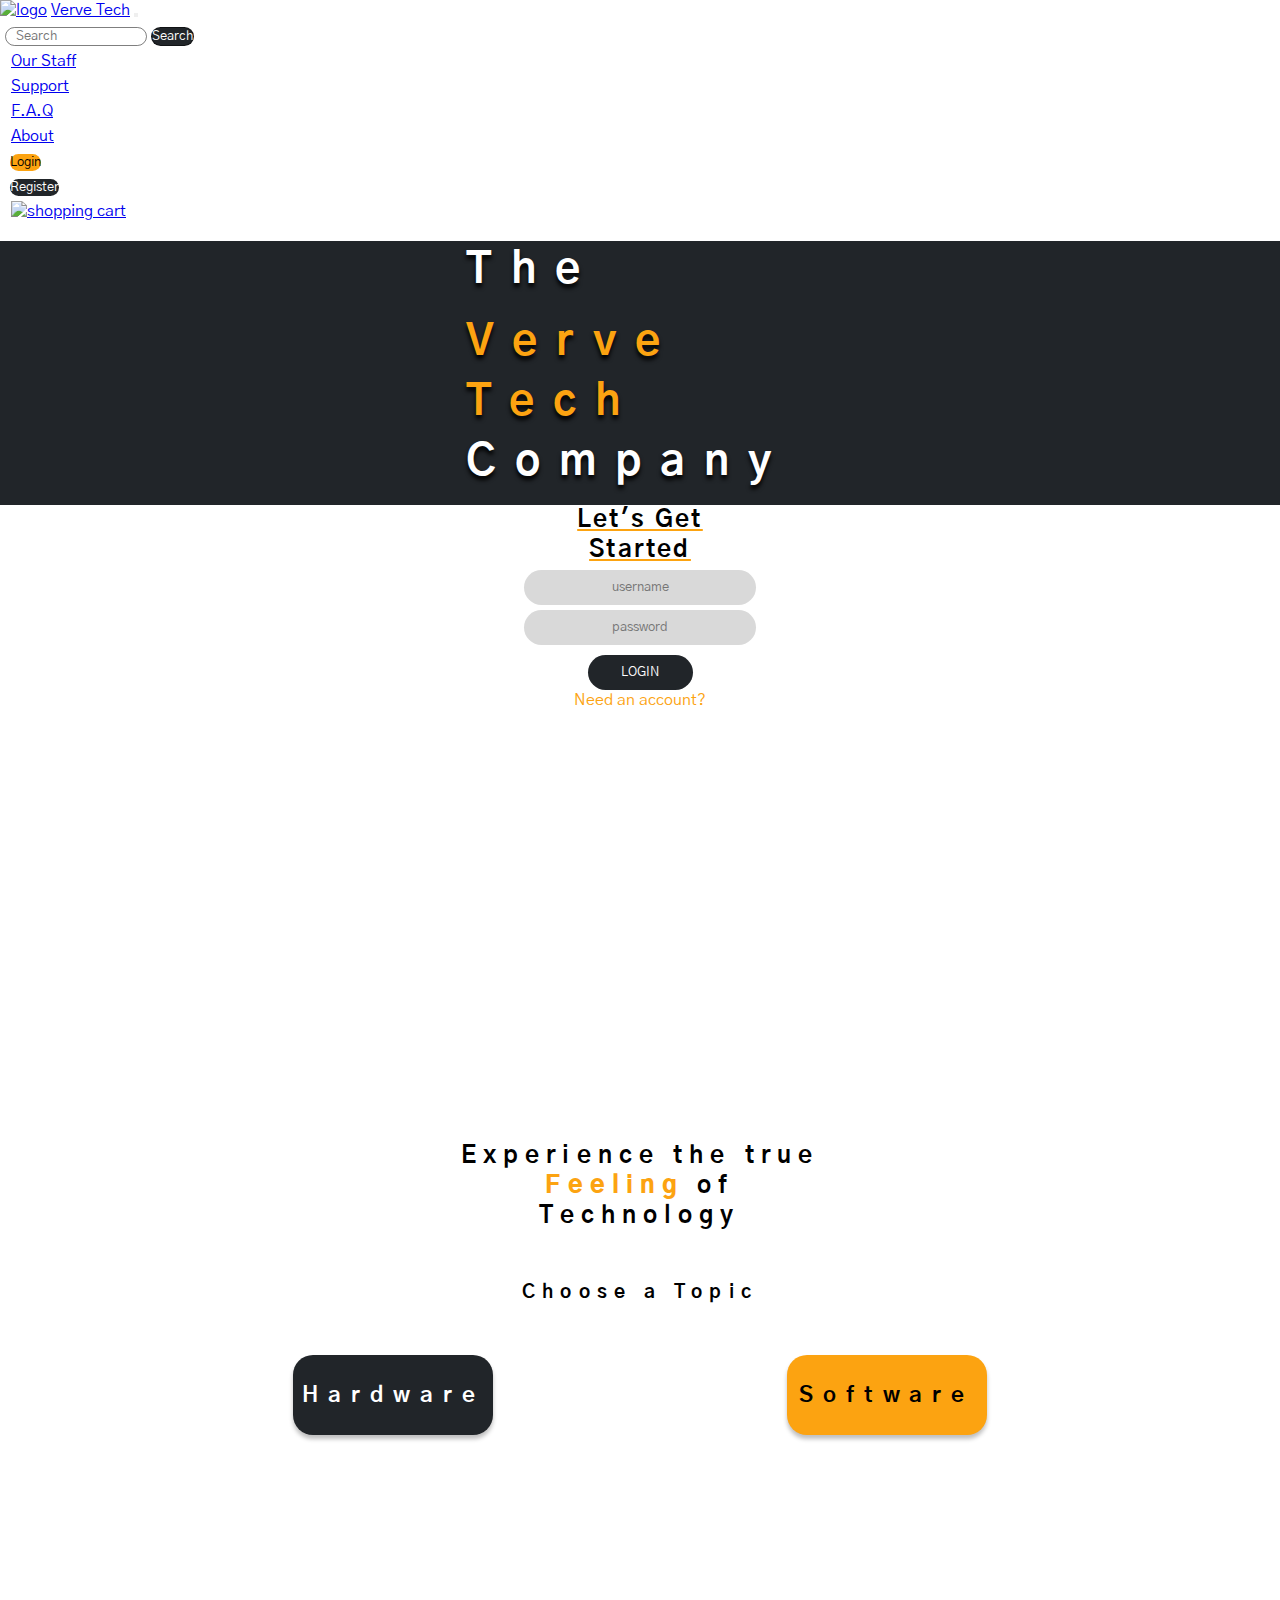
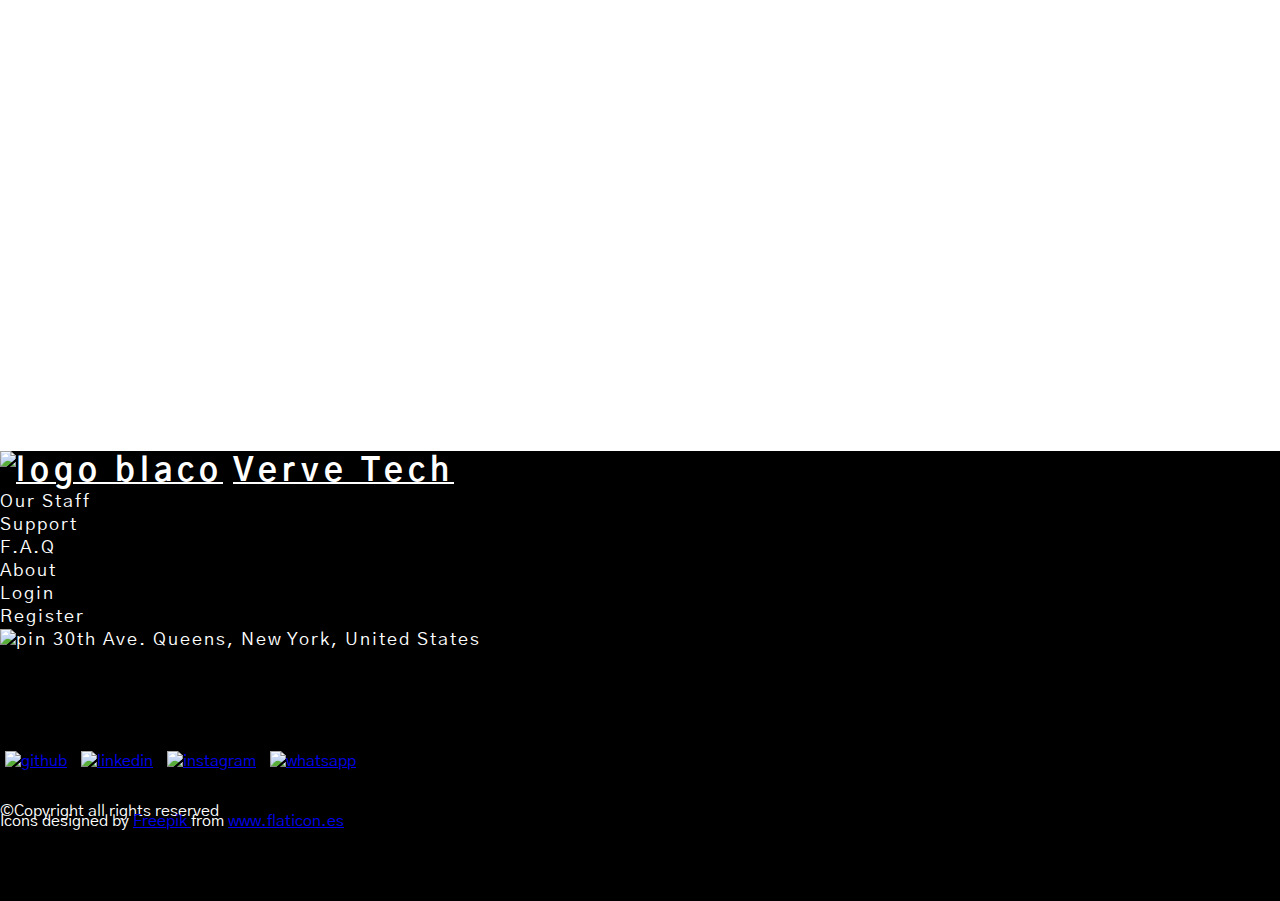
==== commit 320fcdd6: "Tercer entrega proyecto final." ====
--- a/index.html
+++ b/index.html
@@ -53,7 +53,7 @@
             </div>   
         </div>
         <!-- MASTHEAD -->
-        <div class="row" style="height: 100vh;">
+        <div class="row" style="height: 100vh;" id="index_masthead">
             <div class="col-lg-6" id="masthead">
                 <div class="grid_title">
                     <div class="title" style="color: white;">
@@ -71,9 +71,11 @@
     
                         <input type="password" placeholder="password" id="form_password">
     
-                        <button type="submit" id="form_login">LOGIN</button>
+                        <div class="form_index_buttons">
+                            <button type="submit" id="form_login">LOGIN</button>
     
-                        <a href="#" id="form_register">Need an account?</a>
+                            <a href="#" id="form_register">Need an account?</a>
+                        </div>
                     </form>
                 </div>
             </div>
--- a/css/style.css
+++ b/css/style.css
@@ -107,6 +107,12 @@
 #masthead_form_container {
   /* height: 611px; */
   background-color: white;
+}
+#masthead_form_container .form_index_buttons {
+  display: flex;
+  flex-direction: column;
+  justify-content: center;
+  align-items: center;
 }
 
 .grid_title {
@@ -274,8 +280,10 @@
 }
 
 .main_buttons {
+  width: 100%;
   display: flex;
   flex-direction: row;
+  justify-content: space-evenly;
   margin-top: 50px;
 }
 
@@ -300,7 +308,6 @@
 }
 
 .hardware_topic {
-  margin-right: 25px;
   text-decoration: none;
   display: inline-flex;
   height: 80px;
@@ -326,7 +333,6 @@
 }
 
 .software_topic {
-  margin-left: 25px;
   text-decoration: none;
   display: inline-flex;
   height: 80px;
@@ -350,6 +356,15 @@
   background-color: #b16d00;
 }
 
+@media screen and (max-width: 472px) {
+  .main_buttons {
+    flex-direction: column;
+    align-items: center;
+  }
+  .main_buttons .hardware_topic {
+    margin-bottom: 15px;
+  }
+}
 /* FOOTERS */
 .footer_index {
   background-color: #000000;
